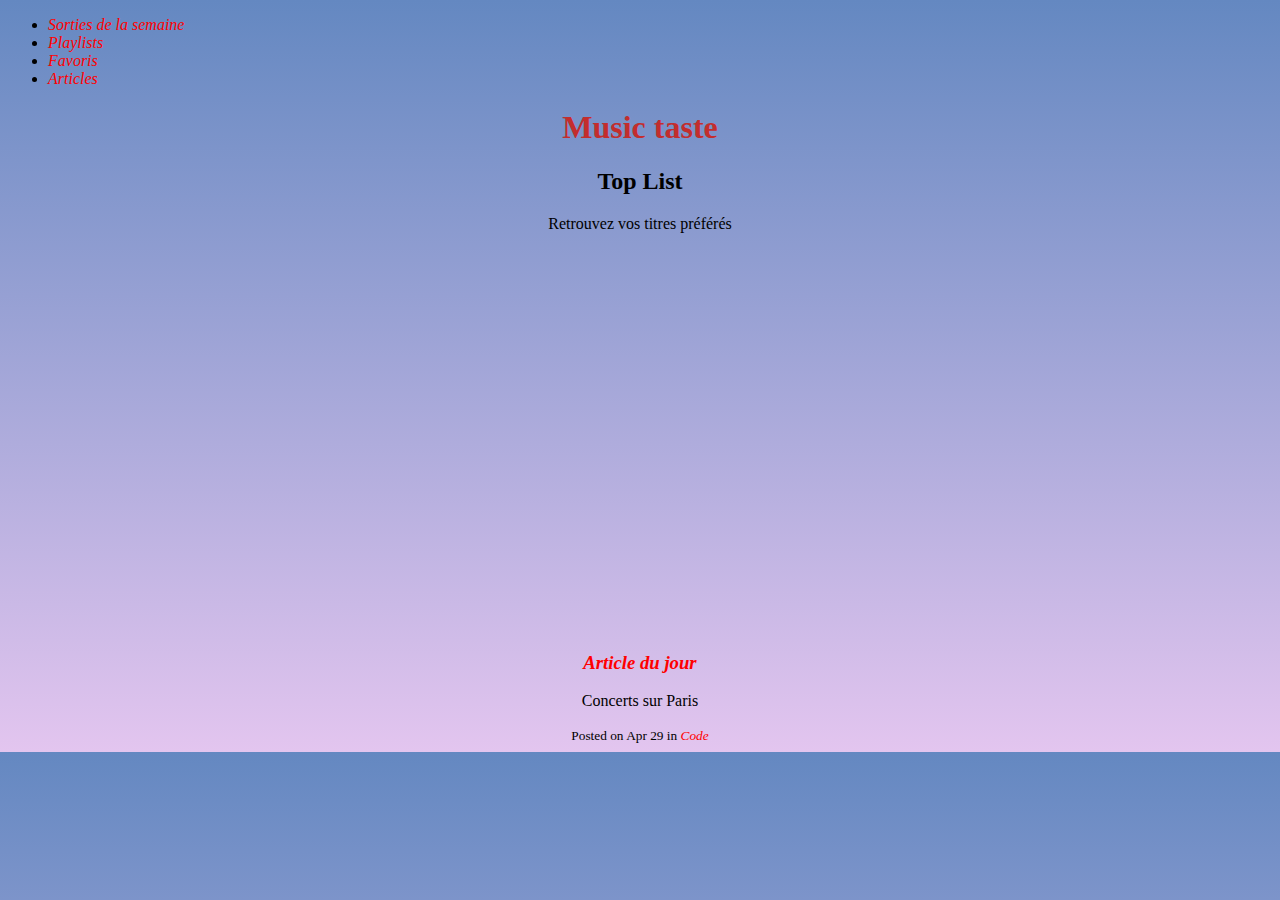
==== index.html @ 97df3bb4 "1er comit" ====
<!DOCTYPE html>
<html>

<head>
<title>Home</title>
<meta charset="utf-8">
  <link rel="stylesheet" type="text/css" href="style.css">
</head>
<ul id="navigation">
  <li><a href="#" title="aller à la section 1">Sorties de la semaine</a></li>
  <li><a href="#" title="aller à la section 2">Playlists</a></li>
  <li><a href="#" title="aller à la section 3">Favoris</a></li>
  <li><a href="#" title="aller à la section 4">Articles</a></li>
</ul>
<center><header>
    <h1>Music taste</h1>
</header>

<body>
<section>
    <h2>Top List</h2>
    <p>Retrouvez vos titres préférés</p>
  </section>

<iframe src="https://open.spotify.com/embed/user/sonymusicentertainment/playlist/2nJsRFJkr7BegSfKpG2d7O" width="300" height="380" frameborder="0" allowtransparency="true"></iframe>

<article>
  <header>
    <h3>
      <a href="/article-du-jour">Article du jour</a>
    </h3>
  </header>
  <section>
    <p>Concerts sur Paris</p>
  </section>
  <footer>
    <small>
      Posted on <time datetime="2017-04-29T19:00">Apr 29</time> in <a href="/category/code">Code</a>
    </small>
  </footer>

</article></center>

</body>
</html>
---- style.css ----
body {
background: linear-gradient(#6488C1 , #E3C5EF );
}
h1 {
  color:#FA5858
}


h1 {
  color:#C32D2D;
}

a
{
   text-decoration: none;
   color: red;
   font-style: italic;
}

a:hover
{
   text-decoration: underline;
   color: green;
}
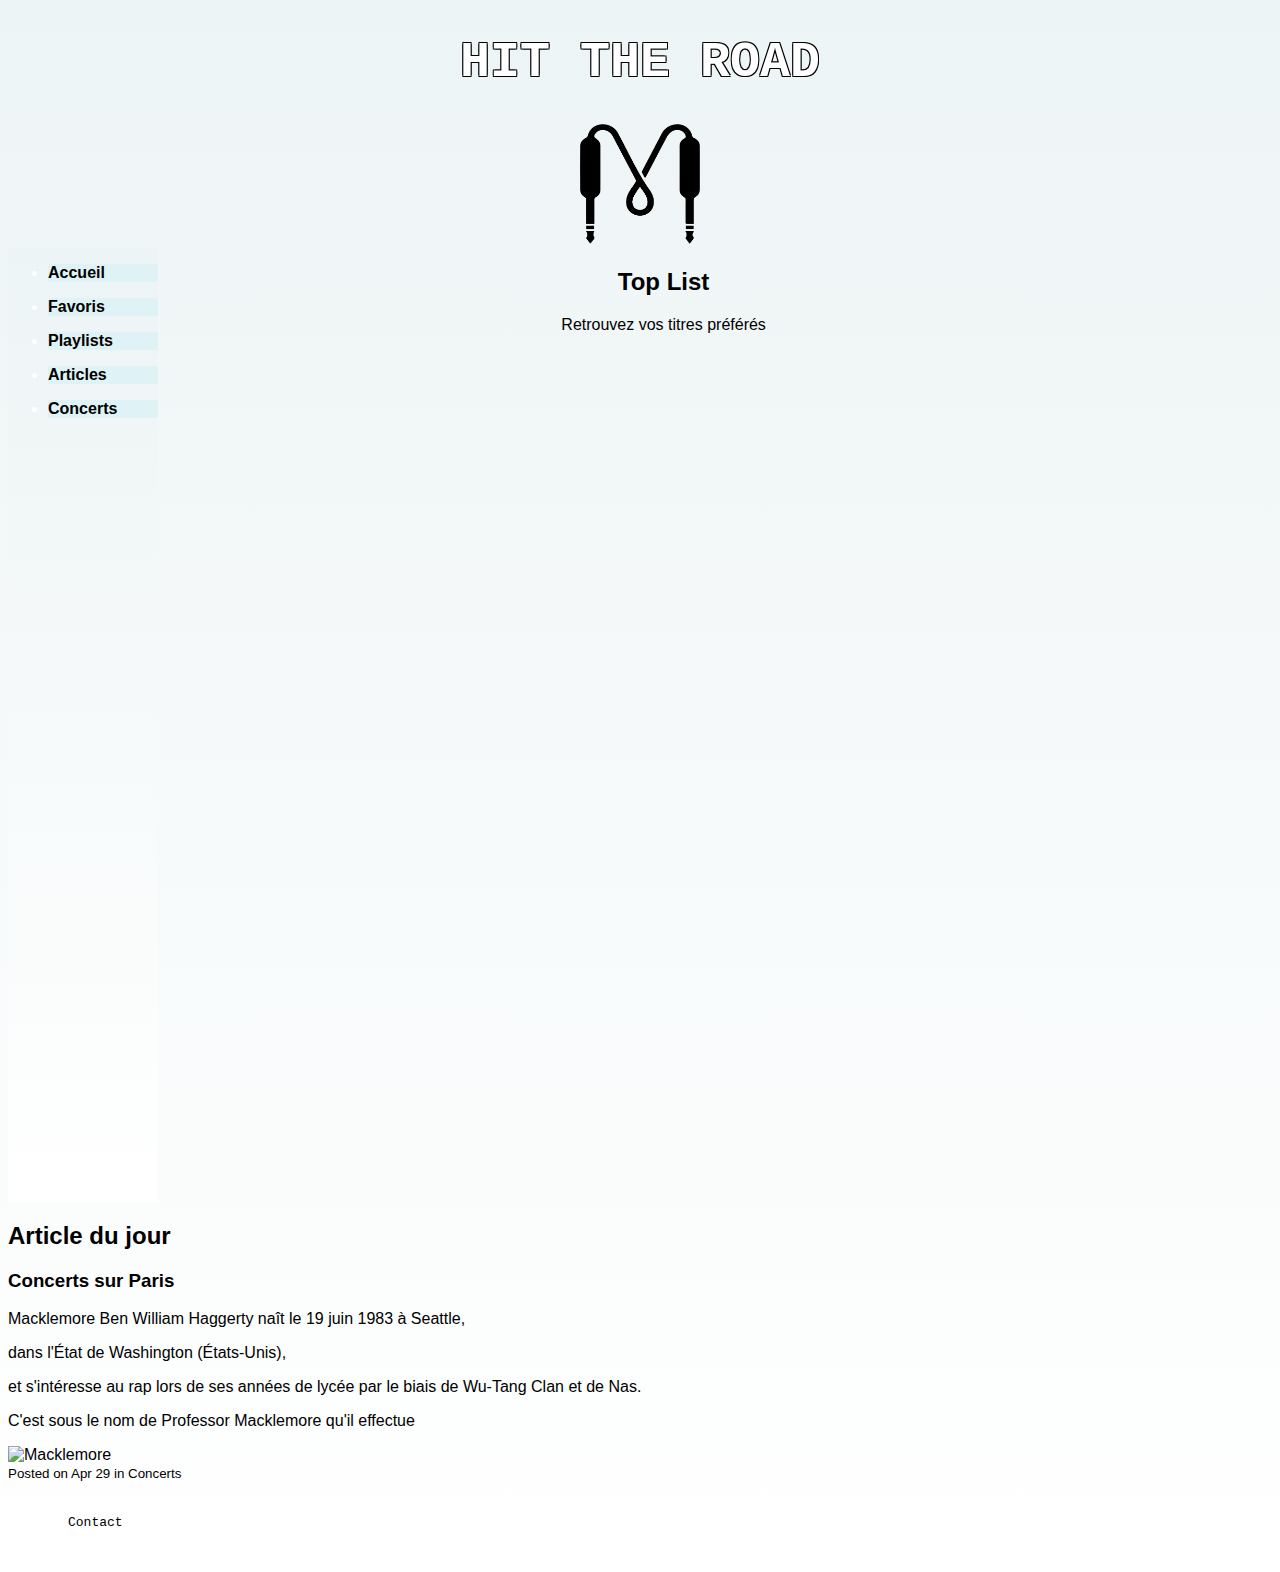
==== commit d6f3ee29: "2ème commit 17/10/2017" ====
--- a/index.html
+++ b/index.html
@@ -2,44 +2,93 @@
 <html>
 
 <head>
-<title>Home</title>
-<meta charset="utf-8">
+  <title>Home</title>
+  <meta charset="utf-8">
   <link rel="stylesheet" type="text/css" href="style.css">
 </head>
-<ul id="navigation">
-  <li><a href="#" title="aller à la section 1">Sorties de la semaine</a></li>
-  <li><a href="#" title="aller à la section 2">Playlists</a></li>
-  <li><a href="#" title="aller à la section 3">Favoris</a></li>
-  <li><a href="#" title="aller à la section 4">Articles</a></li>
-</ul>
-<center><header>
-    <h1>Music taste</h1>
-</header>
+
+
 
 <body>
-<section>
-    <h2>Top List</h2>
-    <p>Retrouvez vos titres préférés</p>
-  </section>
 
-<iframe src="https://open.spotify.com/embed/user/sonymusicentertainment/playlist/2nJsRFJkr7BegSfKpG2d7O" width="300" height="380" frameborder="0" allowtransparency="true"></iframe>
 
-<article>
-  <header>
-    <h3>
-      <a href="/article-du-jour">Article du jour</a>
-    </h3>
-  </header>
-  <section>
-    <p>Concerts sur Paris</p>
-  </section>
-  <footer>
-    <small>
-      Posted on <time datetime="2017-04-29T19:00">Apr 29</time> in <a href="/category/code">Code</a>
-    </small>
-  </footer>
+  <center><header>
+      <h1>
+        HIT THE ROAD
+      </h1>
+      <img src="logo.png" height="120" width="120">
+  </header></center>
 
-</article></center>
+<section class="parent">
+  <section class="menu">
+   <nav class="menu-nav">
+      <ul>
+        <li class="div-couleur"> <a href="index.html">Accueil</a></li>
+      </ul>
+      <ul>
+        <li class="div-couleur"><a href="Favoris.html">Favoris</a></li>
+      </ul>
+      <ul>
+        <li class="div-couleur"><a href="Playlists.html">Playlists</a></li>
+      </ul>
+      <ul>
+        <li class="div-couleur"><a href="Articles.html">Articles</a></li>
+      </ul>
+      <ul>
+        <li class="div-couleur"><a href="Concerts.html">Concerts</a></li>
+      </ul>
+    </nav>
+    </section>
+
+
+   <section class="home">
+     <article1>
+        <h2>Top List</h2>
+        <p>Retrouvez vos titres préférés</p>
+          <iframe src="https://open.spotify.com/embed/track/0tgVpDi06FyKpA1z0VMD4v" width="200" height="280" frameborder="0" allowtransparency="true"></iframe>
+          <iframe src="https://open.spotify.com/embed/track/0tKcYR2II1VCQWT79i5NrW" width="200" height="280" frameborder="0" allowtransparency="true"></iframe>
+          <iframe src="https://open.spotify.com/embed/track/0CokSRCu5hZgPxcZBaEzVE" width="200" height="280" frameborder="0" allowtransparency="true"></iframe>
+          <iframe src="https://open.spotify.com/embed/track/1XRgIKC5TPwo7nWGyKqgG0" width="200" height="280" frameborder="0" allowtransparency="true"></iframe>
+          <iframe src="https://open.spotify.com/embed/track/1vVZLmZq8gN8pPCEBLjPvD" width="200" height="280" frameborder="0" allowtransparency="true"></iframe>
+          <iframe src="https://open.spotify.com/embed/track/5Z3GHaZ6ec9bsiI5BenrbY" width="200" height="280" frameborder="0" allowtransparency="true"></iframe>
+          <iframe src="https://open.spotify.com/embed/track/1OAh8uOEOvTDqkKFsKksCi" width="200" height="280" frameborder="0" allowtransparency="true"></iframe>
+          <iframe src="https://open.spotify.com/embed/track/4TDgKpHn8WmW2ut1Ao4uDL" width="200" height="280" frameborder="0" allowtransparency="true"></iframe>
+          <iframe src="https://open.spotify.com/embed/track/7HLMq127igZoS2Oj3IFDwa" width="200" height="280" frameborder="0" allowtransparency="true"></iframe>
+          <iframe src="https://open.spotify.com/embed/track/2CCRyYr6Eb93ht6u3Y0jNG" width="200" height="280" frameborder="0" allowtransparency="true"></iframe>
+      </article1>
+    </section>
+
+</section>
+
+  <section class="article">
+<article2>
+
+
+      <h2><a href="/article-du-jour">Article du jour</a></h2>
+        <h3>Concerts sur Paris</h3>
+
+          <p> Macklemore Ben William Haggerty naît le 19 juin 1983 à Seattle,</p>
+          <p>dans l'État de Washington (États-Unis),</p>
+          <p>et s'intéresse au rap lors de ses années de lycée par le biais de Wu-Tang Clan et de Nas.</p>
+          <p>C'est sous le nom de Professor Macklemore qu'il effectue </p>
+            <img src="/Users/elvanunal/Documents/CI/codecamp/Macklemore.jpg" alt="Macklemore"/>
+
+</article2>
+
+</section>
+<small>
+  Posted on <time datetime="2017-04-29T19:00">Apr 29</time> in <a href="/category/Concerts">Concerts</a>
+</small>
+
+
+<footer>
+  <nav class="menu-nav">
+    <ul>
+      <li class="btn"><a href="html/Contact.html">Contact</a></li>
+    </ul>
+  </nav>
+</footer>
 
 </body>
+
 </html>
--- a/style.css
+++ b/style.css
@@ -1,24 +1,78 @@
+html {
+  font-family: sans-serif;
+}
+
 body {
-background: linear-gradient(#6488C1 , #E3C5EF );
-}
-h1 {
-  color:#FA5858
+background: linear-gradient(#EDF4F5 , white );
+weight: 100%;
 }
 
 
 h1 {
-  color:#C32D2D;
+  color:white;
+  font-family: monospace;
+  font-weight: bolder;
+  font-size: 50px;
+  text-shadow: #000000 1px 1px, #000000 -1px 1px, #000000 -1px -1px, #000000 1px -1px;
+
 }
 
-a
-{
+a {
    text-decoration: none;
-   color: red;
-   font-style: italic;
+   color: black;
+   font-style: none;
 }
 
-a:hover
-{
-   text-decoration: underline;
-   color: green;
+
+nav.menu-nav ul li.btn{
+  width: 150px;
+  weight: 100%
+  margin: 0;
+    display: block;
+  text-align: left;
+    background-blend-mode: darken;
+    padding: 10px
 }
+
+
+
+
+
+
+.menu {
+  width: 20%;
+  font-weight: bolder;
+      color:white;
+      float: left;
+      width: 150px;
+      weight:250px;
+      background: linear-gradient(#EDF4F5 , white );
+}
+
+footer {
+    background-color: linear-gradient(white , #21748A ) ;
+    padding: 10px;
+  font-family: monospace;
+}
+
+
+.div-couleur {
+    background: #DFF2F5 ;
+    border-radius:2px;
+    -moz-transition: all .5s;
+}
+.div-couleur:hover {
+    background: #72B7C1 ;
+    border-radius: 50px;
+}
+
+.home {
+  width: 80%;
+  display: flex;
+  justify-content: center;
+  text-align:center;
+}
+
+.parent {
+  display:flex;
+}
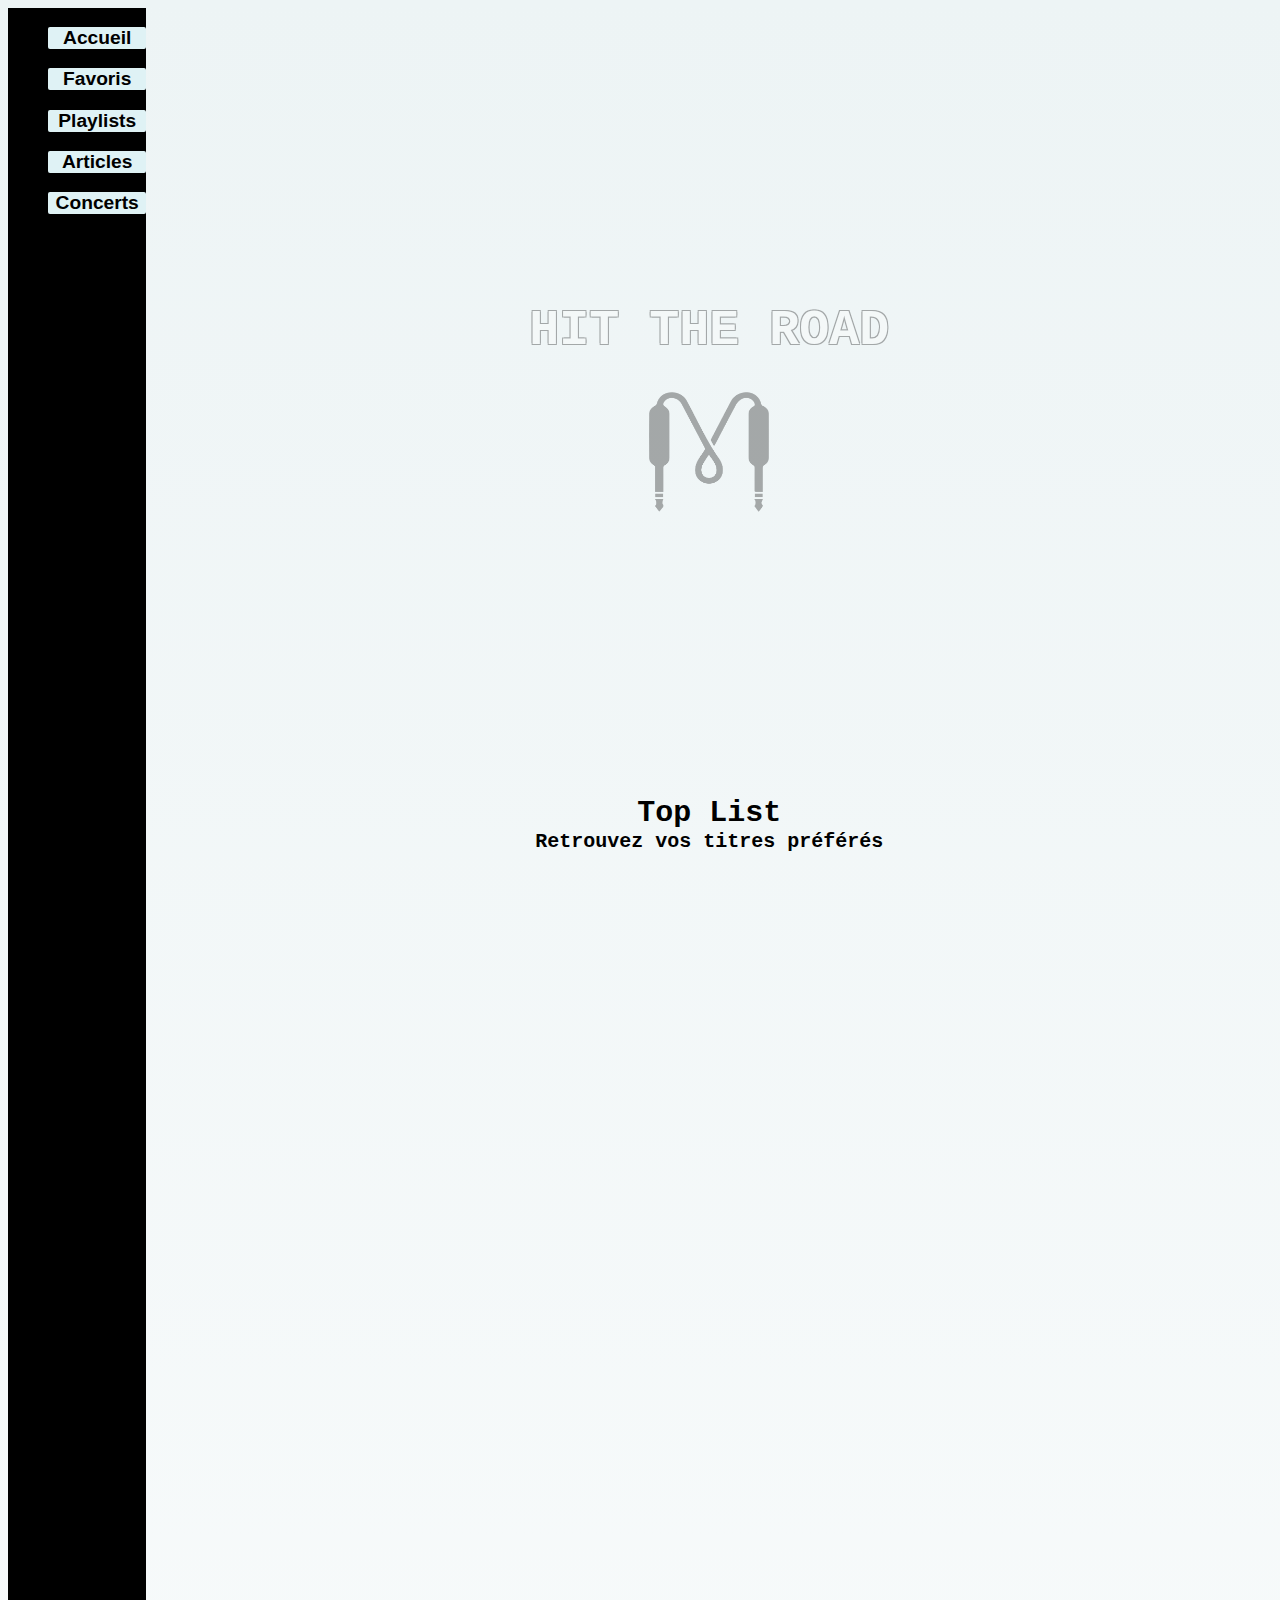
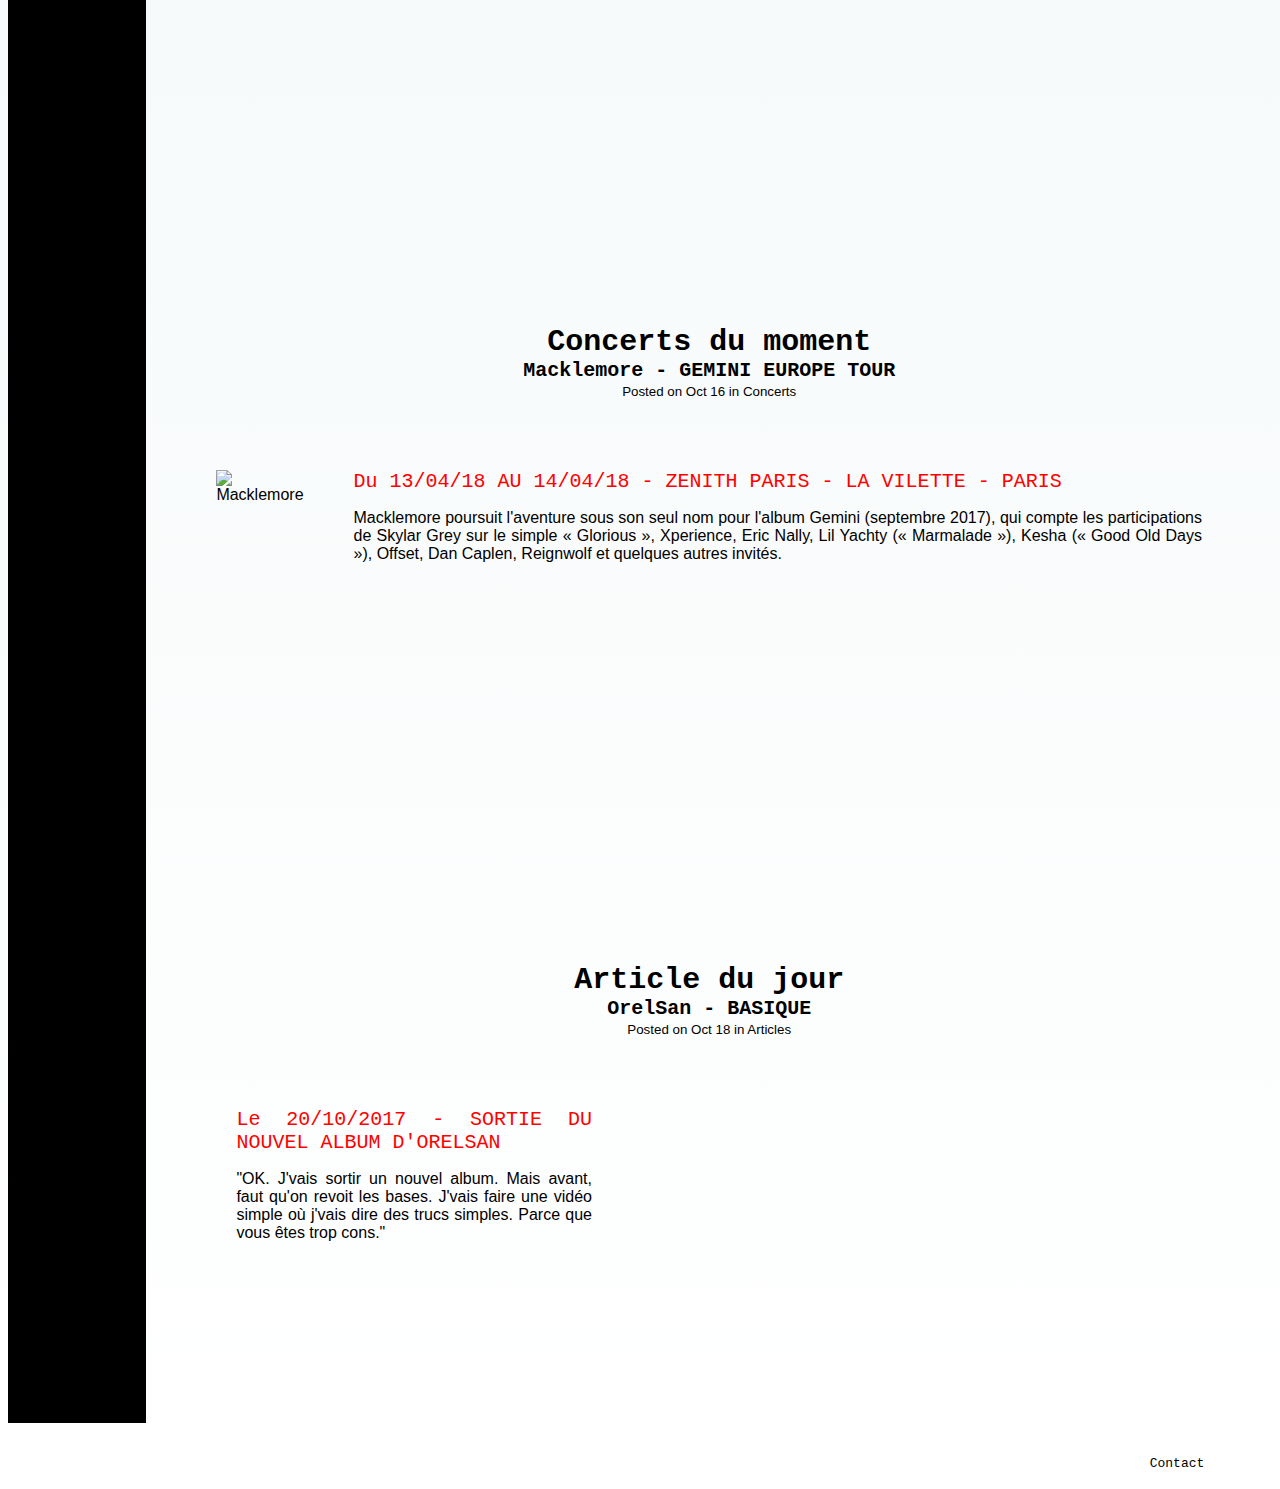
==== commit daa1f932: "3ème commit" ====
--- a/index.html
+++ b/index.html
@@ -1,84 +1,147 @@
 <!DOCTYPE html>
 <html>
+
+
+
 
 <head>
   <title>Home</title>
   <meta charset="utf-8">
   <link rel="stylesheet" type="text/css" href="style.css">
+  <script src="https://ajax.googleapis.com/ajax/libs/jquery/3.2.1/jquery.min.js"></script>
+  <script src="script.js"></script>
 </head>
+
+
+
 
 
 
 <body>
 
 
+<section class="parent">
+    <section class="menu">
+     <nav class="menu-nav">
+        <ul>
+          <li class="div-couleur"> <a href="index.html">Accueil</a></li>
+        </ul>
+        <ul>
+          <li class="div-couleur"><a href="Favoris.html">Favoris</a></li>
+        </ul>
+        <ul>
+          <li class="div-couleur"><a href="Playlists.html">Playlists</a></li>
+        </ul>
+        <ul>
+          <li class="div-couleur"><a href="Articles.html">Articles</a></li>
+        </ul>
+        <ul>
+          <li class="div-couleur"><a href="Concerts.html">Concerts</a></li>
+        </ul>
+      </nav>
+      </section>
+
+<section class="everything">
+
+<section class="hit">
   <center><header>
       <h1>
         HIT THE ROAD
-      </h1>
+  </h1>
       <img src="logo.png" height="120" width="120">
   </header></center>
-
-<section class="parent">
-  <section class="menu">
-   <nav class="menu-nav">
-      <ul>
-        <li class="div-couleur"> <a href="index.html">Accueil</a></li>
-      </ul>
-      <ul>
-        <li class="div-couleur"><a href="Favoris.html">Favoris</a></li>
-      </ul>
-      <ul>
-        <li class="div-couleur"><a href="Playlists.html">Playlists</a></li>
-      </ul>
-      <ul>
-        <li class="div-couleur"><a href="Articles.html">Articles</a></li>
-      </ul>
-      <ul>
-        <li class="div-couleur"><a href="Concerts.html">Concerts</a></li>
-      </ul>
-    </nav>
+</section>
+<section class="home">
+     <article1>
+        <h2>Top List</h2>
+        <h3>Retrouvez vos titres préférés</h3>
+          <iframe src="https://open.spotify.com/embed/track/0tgVpDi06FyKpA1z0VMD4v" width="240" height="320" frameborder="0" allowtransparency="true"></iframe>
+          <iframe src="https://open.spotify.com/embed/track/0tKcYR2II1VCQWT79i5NrW" width="240" height="320" frameborder="0" allowtransparency="true"></iframe>
+          <iframe src="https://open.spotify.com/embed/track/0CokSRCu5hZgPxcZBaEzVE" width="240" height="320" frameborder="0" allowtransparency="true"></iframe>
+          <iframe src="https://open.spotify.com/embed/track/1XRgIKC5TPwo7nWGyKqgG0" width="240" height="320" frameborder="0" allowtransparency="true"></iframe>
+          <iframe src="https://open.spotify.com/embed/track/1vVZLmZq8gN8pPCEBLjPvD" width="240" height="320" frameborder="0" allowtransparency="true"></iframe>
+          <iframe src="https://open.spotify.com/embed/track/5Z3GHaZ6ec9bsiI5BenrbY" width="240" height="320" frameborder="0" allowtransparency="true"></iframe>
+          <iframe src="https://open.spotify.com/embed/track/1OAh8uOEOvTDqkKFsKksCi" width="240" height="320" frameborder="0" allowtransparency="true"></iframe>
+          <iframe src="https://open.spotify.com/embed/track/4TDgKpHn8WmW2ut1Ao4uDL" width="240" height="320" frameborder="0" allowtransparency="true"></iframe>
+          <iframe src="https://open.spotify.com/embed/track/7HLMq127igZoS2Oj3IFDwa" width="240" height="320" frameborder="0" allowtransparency="true"></iframe>
+          <iframe src="https://open.spotify.com/embed/track/2CCRyYr6Eb93ht6u3Y0jNG" width="240" height="320" frameborder="0" allowtransparency="true"></iframe>
+          <article id="musiques">
+          </article>
+      </article1>
     </section>
 
 
-   <section class="home">
-     <article1>
-        <h2>Top List</h2>
-        <p>Retrouvez vos titres préférés</p>
-          <iframe src="https://open.spotify.com/embed/track/0tgVpDi06FyKpA1z0VMD4v" width="200" height="280" frameborder="0" allowtransparency="true"></iframe>
-          <iframe src="https://open.spotify.com/embed/track/0tKcYR2II1VCQWT79i5NrW" width="200" height="280" frameborder="0" allowtransparency="true"></iframe>
-          <iframe src="https://open.spotify.com/embed/track/0CokSRCu5hZgPxcZBaEzVE" width="200" height="280" frameborder="0" allowtransparency="true"></iframe>
-          <iframe src="https://open.spotify.com/embed/track/1XRgIKC5TPwo7nWGyKqgG0" width="200" height="280" frameborder="0" allowtransparency="true"></iframe>
-          <iframe src="https://open.spotify.com/embed/track/1vVZLmZq8gN8pPCEBLjPvD" width="200" height="280" frameborder="0" allowtransparency="true"></iframe>
-          <iframe src="https://open.spotify.com/embed/track/5Z3GHaZ6ec9bsiI5BenrbY" width="200" height="280" frameborder="0" allowtransparency="true"></iframe>
-          <iframe src="https://open.spotify.com/embed/track/1OAh8uOEOvTDqkKFsKksCi" width="200" height="280" frameborder="0" allowtransparency="true"></iframe>
-          <iframe src="https://open.spotify.com/embed/track/4TDgKpHn8WmW2ut1Ao4uDL" width="200" height="280" frameborder="0" allowtransparency="true"></iframe>
-          <iframe src="https://open.spotify.com/embed/track/7HLMq127igZoS2Oj3IFDwa" width="200" height="280" frameborder="0" allowtransparency="true"></iframe>
-          <iframe src="https://open.spotify.com/embed/track/2CCRyYr6Eb93ht6u3Y0jNG" width="200" height="280" frameborder="0" allowtransparency="true"></iframe>
-      </article1>
-    </section>
+<article>
+</article>
+
+  <section class="titre-article2">
+<texte2>
+
+    <h2><a href="/concerts-du-moment">Concerts du moment</a></h2>
+        <h3>Macklemore - GEMINI EUROPE TOUR</h3>
+        <small>
+          Posted on <time datetime="2017-16-18T19:00">Oct 16</time> in <a href="/category/Concerts">Concerts</a>
+        </small>
+</texte2>
+      </section>
+
+<section class="article2">
+<texte3>
+    <section class= "texte-article2">
+          <texte4> Du 13/04/18 AU 14/04/18 - ZENITH PARIS - LA VILETTE - PARIS
+
+
+</texte4>
+          <p> Macklemore poursuit l'aventure sous son seul nom pour l'album Gemini (septembre 2017), qui compte les participations de Skylar Grey sur le simple « Glorious », Xperience, Eric Nally, Lil Yachty (« Marmalade »), Kesha (« Good Old Days »), Offset, Dan Caplen, Reignwolf et quelques autres invités.
+
+  </section>
+      <iframe src="https://open.spotify.com/embed/track/0CokSRCu5hZgPxcZBaEzVE" width="200" height="280" frameborder="0" allowtransparency="true"></iframe>
+</texte3>
+    <section class= "image-article2">
+            <img src="macklemore.jpg" alt="Macklemore"/>
+
+  </section>
+
 
 </section>
 
-  <section class="article">
-<article2>
+
+<section class="titre-article3">
+<texte2>
+
+<h2><a href="/article-du-jour">Article du jour</a></h2>
+    <h3>OrelSan - BASIQUE</h3>
+    <small>
+      Posted on <time datetime="2017-10-18T19:00">Oct 18</time> in <a href="/category/Articles">Articles</a>
+    </small>
+</texte2>
+  </section>
+
+<section class="article3">
+  <section class= "video-article3">
+      <iframe width="560" height="315" src="https://www.youtube.com/embed/2bjk26RwjyU" frameborder="0" allowfullscreen></iframe>
+  </section>
+
+<texte3>
+<section class= "texte-article3">
+      <texte4> Le 20/10/2017 - SORTIE DU NOUVEL ALBUM D'ORELSAN</texte4>
+      <p> "OK. J'vais sortir un nouvel album. Mais avant, faut qu'on revoit les bases. J'vais faire une vidéo simple où j'vais dire des trucs simples. Parce que vous êtes trop cons."</p>
+</section>
+
+</texte3>
 
 
-      <h2><a href="/article-du-jour">Article du jour</a></h2>
-        <h3>Concerts sur Paris</h3>
+</section>
 
-          <p> Macklemore Ben William Haggerty naît le 19 juin 1983 à Seattle,</p>
-          <p>dans l'État de Washington (États-Unis),</p>
-          <p>et s'intéresse au rap lors de ses années de lycée par le biais de Wu-Tang Clan et de Nas.</p>
-          <p>C'est sous le nom de Professor Macklemore qu'il effectue </p>
-            <img src="/Users/elvanunal/Documents/CI/codecamp/Macklemore.jpg" alt="Macklemore"/>
 
-</article2>
+
 
 </section>
-<small>
-  Posted on <time datetime="2017-04-29T19:00">Apr 29</time> in <a href="/category/Concerts">Concerts</a>
-</small>
+</section>
+
+
+
+
 
 
 <footer>
@@ -89,6 +152,13 @@
   </nav>
 </footer>
 
+
+
+
+
+
 </body>
 
+</div>
+
 </html>
--- a/style.css
+++ b/style.css
@@ -5,6 +5,8 @@
 body {
 background: linear-gradient(#EDF4F5 , white );
 weight: 100%;
+font-family: inherit;
+font-size: medium;
 }
 
 
@@ -17,43 +19,63 @@
 
 }
 
+h2 {
+  color:black;
+  font-family: monospace;
+  font-weight: bolder;
+  font-size: 30px;
+  margin: 0px;
+}
+
+h3 {
+  color:black;
+  font-family: monospace;
+  font-size: 20px;
+  margin:0px;
+}
+
+texte4 {
+  color: red;
+  font-family: monospace;
+  font-size: 20px;
+  margin:0px;
+}
+
 a {
    text-decoration: none;
    color: black;
    font-style: none;
 }
 
+p {
+  font-size: 16px
+}
+
 
 nav.menu-nav ul li.btn{
   width: 150px;
-  weight: 100%
-  margin: 0;
+  weight: 100%;
+        float: right;
     display: block;
-  text-align: left;
+  text-align: center;
     background-blend-mode: darken;
-    padding: 10px
+    padding: 10px;
+}
+
+
+.menu {
+  width: 100%;
+  font-weight: bolder;
+  font-size: larger;
+      text-align: center;
+      width: 300px;
+      weight:250px;
+      background: black;
 }
 
 
 
 
-
-
-.menu {
-  width: 20%;
-  font-weight: bolder;
-      color:white;
-      float: left;
-      width: 150px;
-      weight:250px;
-      background: linear-gradient(#EDF4F5 , white );
-}
-
-footer {
-    background-color: linear-gradient(white , #21748A ) ;
-    padding: 10px;
-  font-family: monospace;
-}
 
 
 .div-couleur {
@@ -66,13 +88,104 @@
     border-radius: 50px;
 }
 
+.hit {
+  padding:260px;
+}
+
 .home {
-  width: 80%;
   display: flex;
   justify-content: center;
   text-align:center;
+  padding-top: 20px;
 }
 
 .parent {
   display:flex;
 }
+
+
+
+
+
+
+
+
+
+
+
+
+
+
+
+
+
+
+.article2 {
+  display: flex;
+  flex-direction: row-reverse;
+  padding-top: 70px;
+  text-align: justify;
+  margin-left: 70px;
+  margin-right: 70px;
+}
+
+.image-article2 {
+  display:flex;
+  justify-content: row-reverse;
+  padding-right: 50px;
+}
+
+
+.titre-article2 {
+  display: flex;
+  justify-content: center;
+  text-align:center;
+  padding-top: 100px;
+}
+
+
+
+
+
+
+.article3 {
+  display: flex;
+  flex-direction: row-reverse;
+  padding-top: 70px;
+  text-align: justify;
+  margin-left: 20px;
+  margin-right: 50px;
+}
+
+.video-article3 {
+  display:flex;
+  justify-content: row-reverse;
+}
+
+
+.titre-article3 {
+  display: flex;
+  justify-content: center;
+  text-align:center;
+  padding-top: 100px;
+}
+
+.texte-article3 {
+  padding-left: 70px;
+  padding-right: 70px;
+}
+
+
+
+
+
+
+
+
+
+
+footer {
+    background-color: linear-gradient(white , #21748A ) ;
+    padding: 10px;
+  font-family: monospace;
+}
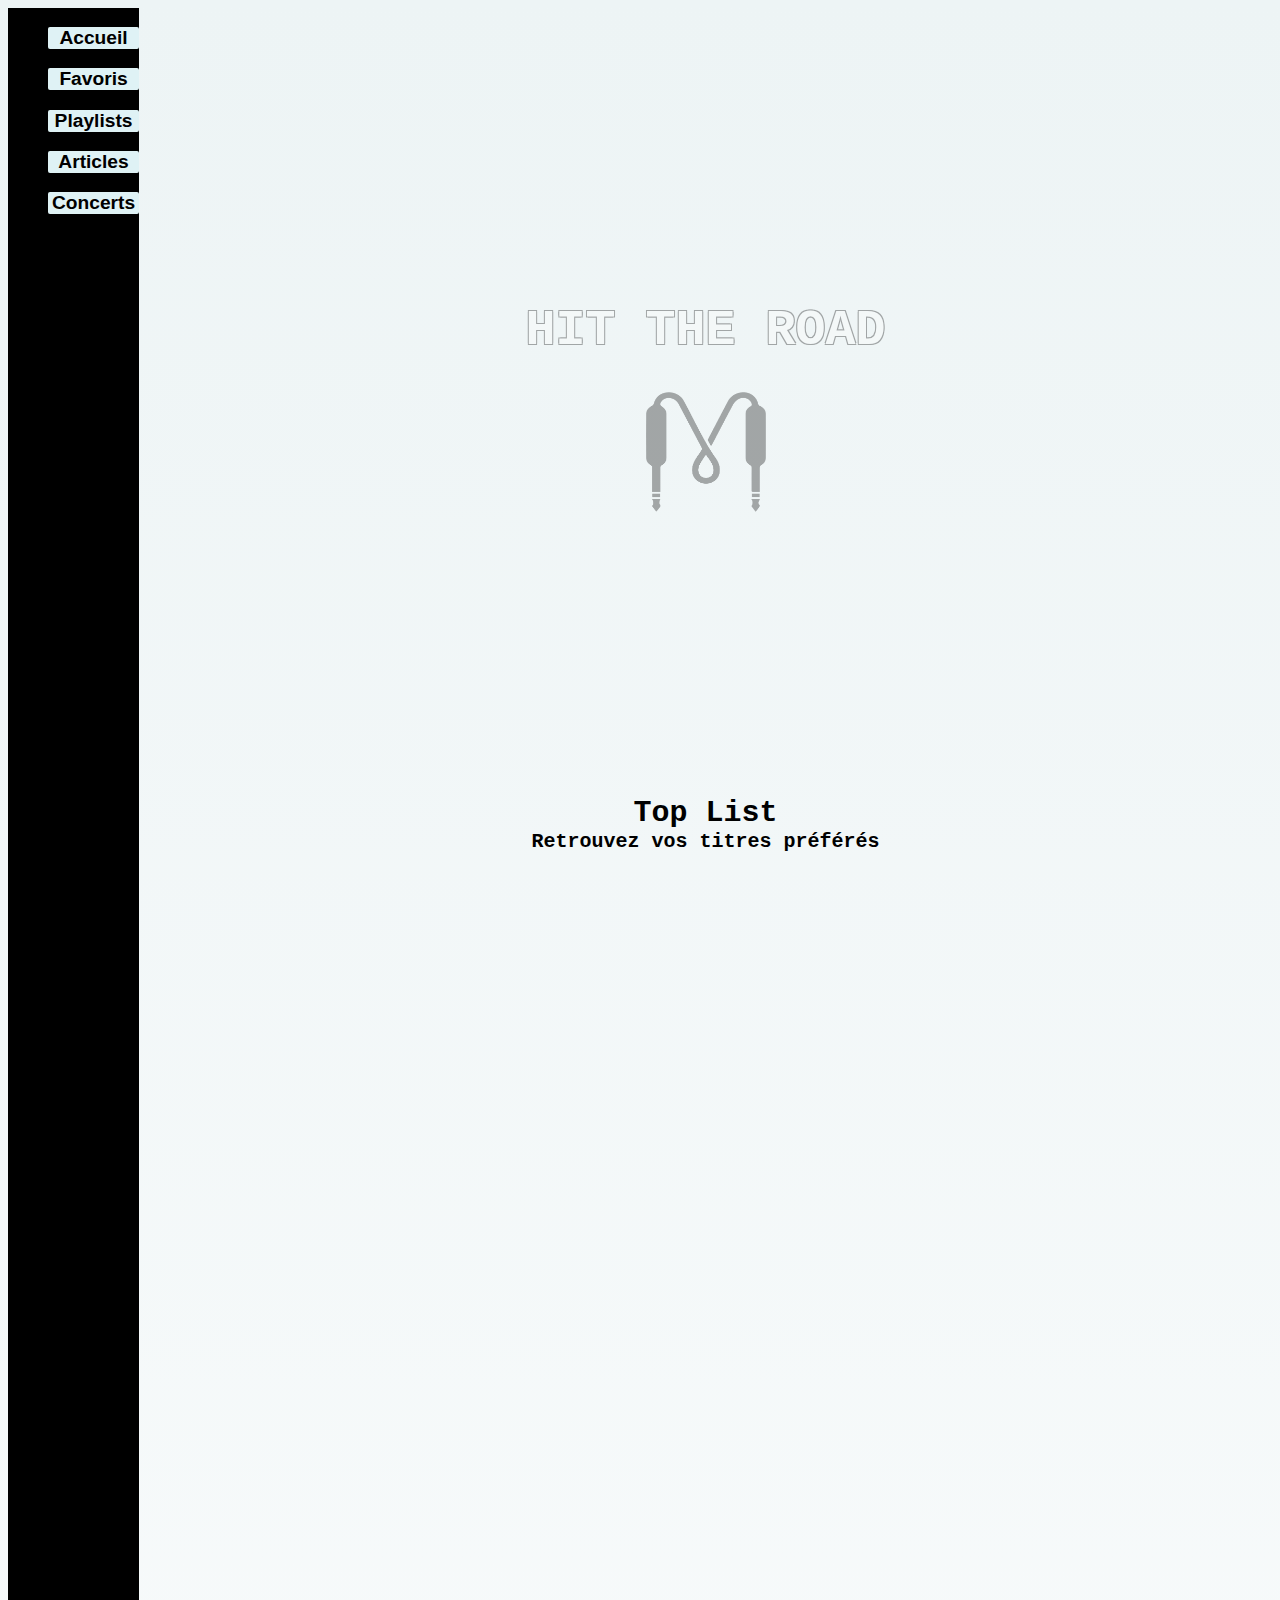
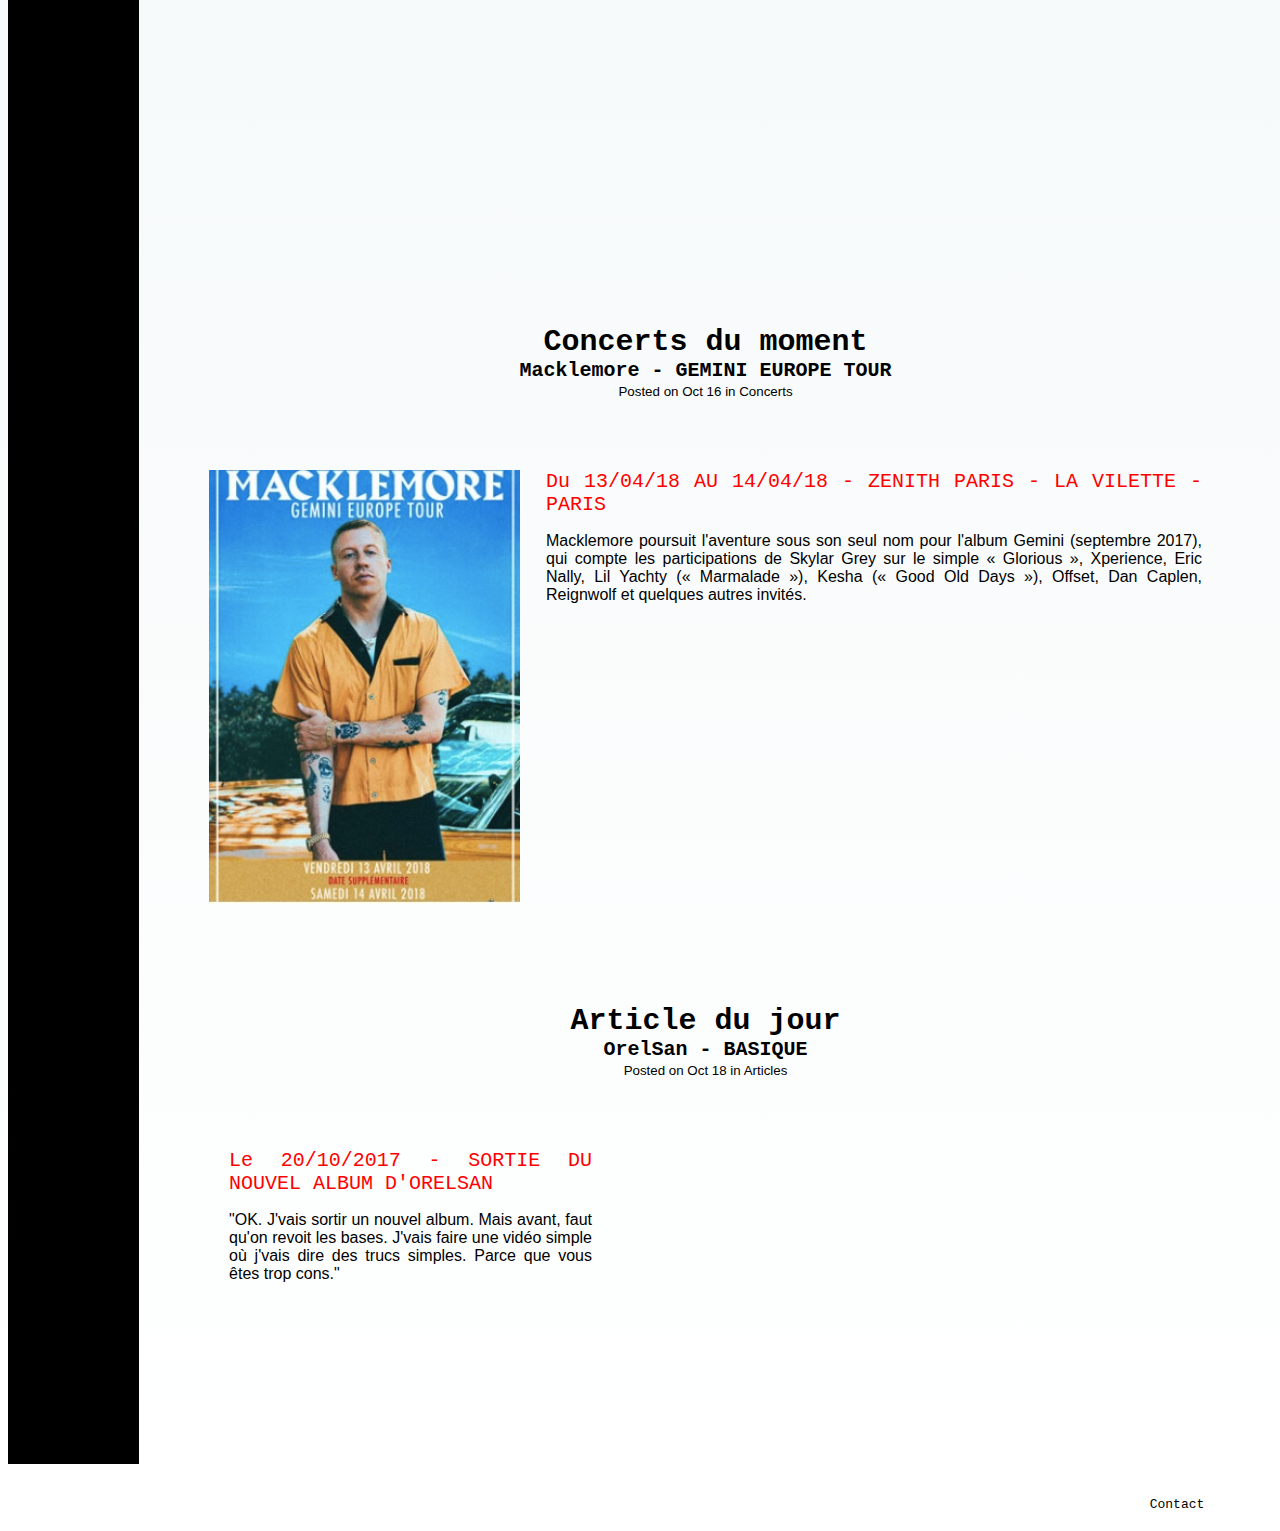
==== commit 211c70d9: "Petite modif" ====
--- a/index.html
+++ b/index.html
@@ -98,7 +98,7 @@
       <iframe src="https://open.spotify.com/embed/track/0CokSRCu5hZgPxcZBaEzVE" width="200" height="280" frameborder="0" allowtransparency="true"></iframe>
 </texte3>
     <section class= "image-article2">
-            <img src="macklemore.jpg" alt="Macklemore"/>
+            <img src="Macklemore.jpg" alt="Macklemore"/>
 
   </section>
 
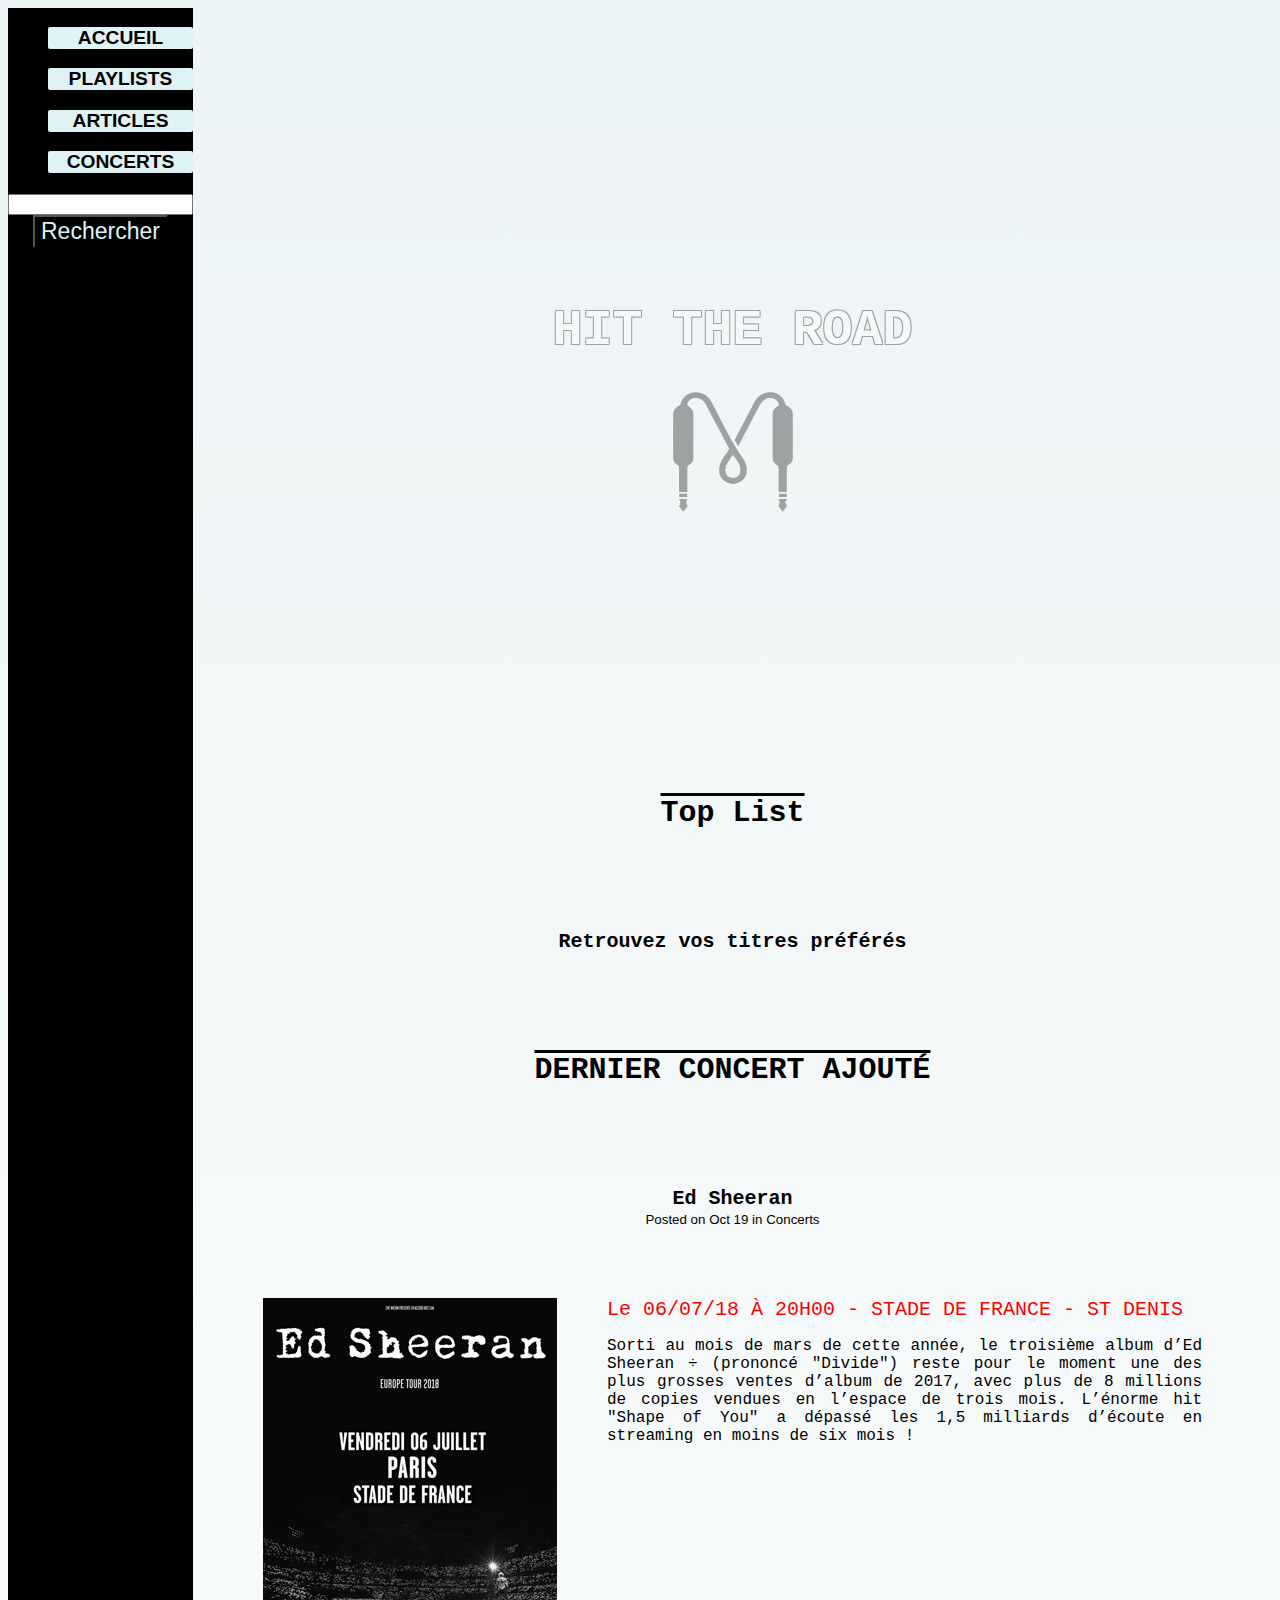
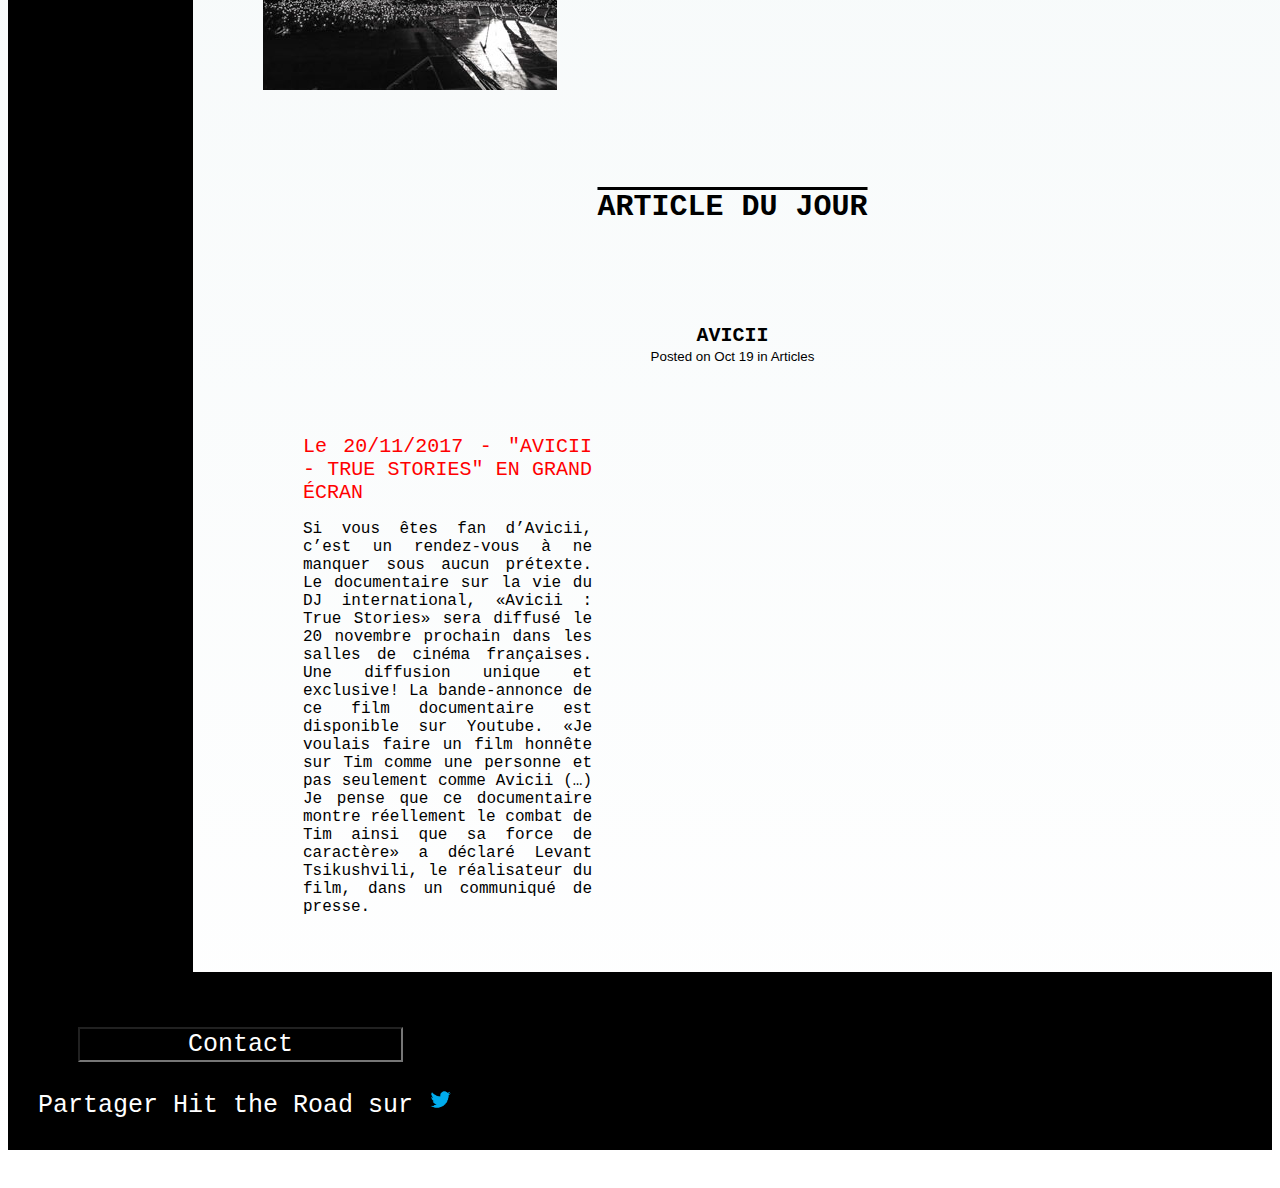
==== commit aeaab8b0: "4è commit" ====
--- a/index.html
+++ b/index.html
@@ -2,52 +2,54 @@
 <html>
 
 
+<!-- Logo et nom du siteweb -->
+
+  <head>
+    <link rel="icon" type="image/png" href="logo_petit.png"/>
+    <title>HOME | HIT THE ROAD</title>
+    <meta charset="utf-8">
+    <link rel="stylesheet" type="text/css" href="style.css">
+    <script src="https://ajax.googleapis.com/ajax/libs/jquery/3.2.1/jquery.min.js"></script>
+    <script src="script.js"></script>
+  </head>
 
 
-<head>
-  <title>Home</title>
-  <meta charset="utf-8">
-  <link rel="stylesheet" type="text/css" href="style.css">
-  <script src="https://ajax.googleapis.com/ajax/libs/jquery/3.2.1/jquery.min.js"></script>
-  <script src="script.js"></script>
-</head>
+  <body>
+    <section class="parent">
+    <section class="menu">
 
+      <nav class="menu-nav">
+        <ul><li class="div-couleur"><a href="index.html">ACCUEIL</a></li></ul>
+        <ul><li class="div-couleur"><a href="playlists.html">PLAYLISTS</a></li></ul>
+        <ul><li class="div-couleur"><a href="articles.html">ARTICLES</a></li></ul>
+        <ul><li class="div-couleur"><a href="concerts.html">CONCERTS</a></li></ul>
+      </nav>
 
+      <div class="td-header-menu-search">
+      <div class="td-search-btns-wrap">
+          <a id="td-header-search-button" href="#" role="button" class="dropdown-toggle " data-toggle="dropdown"><i class="td-icon-search"></i></a>
+          <a id="td-header-search-button-mob" href="#" role="button" class="dropdown-toggle " data-toggle="dropdown"><i class="td-icon-search"></i></a>
+      </div>
 
-
-
-
-<body>
-
-
-<section class="parent">
-    <section class="menu">
-     <nav class="menu-nav">
-        <ul>
-          <li class="div-couleur"> <a href="index.html">Accueil</a></li>
-        </ul>
-        <ul>
-          <li class="div-couleur"><a href="Favoris.html">Favoris</a></li>
-        </ul>
-        <ul>
-          <li class="div-couleur"><a href="Playlists.html">Playlists</a></li>
-        </ul>
-        <ul>
-          <li class="div-couleur"><a href="Articles.html">Articles</a></li>
-        </ul>
-        <ul>
-          <li class="div-couleur"><a href="Concerts.html">Concerts</a></li>
-        </ul>
-      </nav>
+      <div class="td-search-box-wrap">
+      <div class="td-drop-down-search" aria-labelledby="td-header-search-button">
+          <form method="get" class="td-search-form" action="file:///Users/elvanunal/Documents/GitHub/codecamp/index.html">
+        <div role="search" class="td-head-form-search-wrap">
+                        <input id="td-header-search" type="text" value="" name="s" autocomplete="off">
+                        <input class="wpb_button wpb_btn-inverse btn" type="submit" id="td-header-search-top" value="Rechercher">
+                    </div>
+                </form>
+                <div id="td-aj-search"></div>
+            </div>
+        </div>
+    </div>
       </section>
 
 <section class="everything">
 
 <section class="hit">
   <center><header>
-      <h1>
-        HIT THE ROAD
-  </h1>
+      <h1> HIT THE ROAD </h1>
       <img src="logo.png" height="120" width="120">
   </header></center>
 </section>
@@ -55,83 +57,75 @@
      <article1>
         <h2>Top List</h2>
         <h3>Retrouvez vos titres préférés</h3>
-          <iframe src="https://open.spotify.com/embed/track/0tgVpDi06FyKpA1z0VMD4v" width="240" height="320" frameborder="0" allowtransparency="true"></iframe>
-          <iframe src="https://open.spotify.com/embed/track/0tKcYR2II1VCQWT79i5NrW" width="240" height="320" frameborder="0" allowtransparency="true"></iframe>
-          <iframe src="https://open.spotify.com/embed/track/0CokSRCu5hZgPxcZBaEzVE" width="240" height="320" frameborder="0" allowtransparency="true"></iframe>
-          <iframe src="https://open.spotify.com/embed/track/1XRgIKC5TPwo7nWGyKqgG0" width="240" height="320" frameborder="0" allowtransparency="true"></iframe>
-          <iframe src="https://open.spotify.com/embed/track/1vVZLmZq8gN8pPCEBLjPvD" width="240" height="320" frameborder="0" allowtransparency="true"></iframe>
-          <iframe src="https://open.spotify.com/embed/track/5Z3GHaZ6ec9bsiI5BenrbY" width="240" height="320" frameborder="0" allowtransparency="true"></iframe>
-          <iframe src="https://open.spotify.com/embed/track/1OAh8uOEOvTDqkKFsKksCi" width="240" height="320" frameborder="0" allowtransparency="true"></iframe>
-          <iframe src="https://open.spotify.com/embed/track/4TDgKpHn8WmW2ut1Ao4uDL" width="240" height="320" frameborder="0" allowtransparency="true"></iframe>
-          <iframe src="https://open.spotify.com/embed/track/7HLMq127igZoS2Oj3IFDwa" width="240" height="320" frameborder="0" allowtransparency="true"></iframe>
-          <iframe src="https://open.spotify.com/embed/track/2CCRyYr6Eb93ht6u3Y0jNG" width="240" height="320" frameborder="0" allowtransparency="true"></iframe>
-          <article id="musiques">
-          </article>
+
+          <div class="row" id="toplistapi">
+          </div>
+
       </article1>
     </section>
 
 
-<article>
-</article>
+    <!--- CONCERT 3 - ED SHEERAN -->
 
-  <section class="titre-article2">
-<texte2>
+    <section class="titre-article2">
+    <texte2>
+    <h2><a href="/concerts-du-moment">DERNIER CONCERT AJOUTÉ</a></h2>
 
-    <h2><a href="/concerts-du-moment">Concerts du moment</a></h2>
-        <h3>Macklemore - GEMINI EUROPE TOUR</h3>
-        <small>
-          Posted on <time datetime="2017-16-18T19:00">Oct 16</time> in <a href="/category/Concerts">Concerts</a>
-        </small>
-</texte2>
+          <h3>Ed Sheeran</h3>
+          <small>
+            Posted on <time datetime="2017-16-18T19:00">Oct 19</time> in <a href="/category/Concerts">Concerts</a>
+          </small>
+    </texte2>
+        </section>
+
+    <section class="article2">
+    <texte3>
+      <section class= "texte-article2">
+            <texte4> Le 06/07/18 À 20H00 - STADE DE FRANCE - ST DENIS
+
+
+    </texte4>
+            <p> Sorti au mois de mars de cette année, le troisième album d’Ed Sheeran ÷ (prononcé "Divide") reste pour le moment une des plus grosses ventes d’album de 2017, avec plus de 8 millions de copies vendues en l’espace de trois mois.
+    L’énorme hit "Shape of You" a dépassé les 1,5 milliards d’écoute en streaming en moins de six mois ! </p>
+    </section>
+
+    </texte3>
+      <section class= "image-article2">
+              <img src="Ed Sheeran.jpg" alt="Ed Sheeran"/>
+
+    </section>
+
+
+    </section>
+
+    <!-- ARTICLE 2 - AVICII -->
+
+      <section class="titre-article3">
+          <texte2>
+            <h2><a href="/article-du-jour">ARTICLE DU JOUR</a></h2>
+
+            <h3>AVICII</h3>
+            <small>Posted on <time datetime="2017-10-18T19:00">Oct 19</time> in <a href="/category/Articles">Articles</a></small>
+          </texte2>
       </section>
 
-<section class="article2">
-<texte3>
-    <section class= "texte-article2">
-          <texte4> Du 13/04/18 AU 14/04/18 - ZENITH PARIS - LA VILETTE - PARIS
 
 
-</texte4>
-          <p> Macklemore poursuit l'aventure sous son seul nom pour l'album Gemini (septembre 2017), qui compte les participations de Skylar Grey sur le simple « Glorious », Xperience, Eric Nally, Lil Yachty (« Marmalade »), Kesha (« Good Old Days »), Offset, Dan Caplen, Reignwolf et quelques autres invités.
+      <section class="article3">
+        <section class= "video-article3">
+          <iframe width="560" height="315" src="https://www.youtube.com/embed/0lgOjfVFD1Y" frameborder="0" allowfullscreen></iframe>
+          </section>
+        <texte3>
 
-  </section>
-      <iframe src="https://open.spotify.com/embed/track/0CokSRCu5hZgPxcZBaEzVE" width="200" height="280" frameborder="0" allowtransparency="true"></iframe>
-</texte3>
-    <section class= "image-article2">
-            <img src="Macklemore.jpg" alt="Macklemore"/>
-
-  </section>
+          <section class= "texte-article3">
+          <texte4> Le 20/11/2017 - "AVICII - TRUE STORIES" EN GRAND ÉCRAN</texte4>
+          <p> Si vous êtes fan d’Avicii, c’est un rendez-vous à ne manquer sous aucun prétexte. Le documentaire sur la vie du DJ international, «Avicii : True Stories» sera diffusé le 20 novembre prochain dans les salles de cinéma françaises. Une diffusion unique et exclusive!
+    La bande-annonce de ce film documentaire est disponible sur Youtube. «Je voulais faire un film honnête sur Tim comme une personne et pas seulement comme Avicii (…) Je pense que ce documentaire montre réellement le combat de Tim ainsi que sa force de caractère» a déclaré Levant Tsikushvili, le réalisateur du film, dans un communiqué de presse.</p>
+          </section>
+        </texte3>
 
 
-</section>
-
-
-<section class="titre-article3">
-<texte2>
-
-<h2><a href="/article-du-jour">Article du jour</a></h2>
-    <h3>OrelSan - BASIQUE</h3>
-    <small>
-      Posted on <time datetime="2017-10-18T19:00">Oct 18</time> in <a href="/category/Articles">Articles</a>
-    </small>
-</texte2>
-  </section>
-
-<section class="article3">
-  <section class= "video-article3">
-      <iframe width="560" height="315" src="https://www.youtube.com/embed/2bjk26RwjyU" frameborder="0" allowfullscreen></iframe>
-  </section>
-
-<texte3>
-<section class= "texte-article3">
-      <texte4> Le 20/10/2017 - SORTIE DU NOUVEL ALBUM D'ORELSAN</texte4>
-      <p> "OK. J'vais sortir un nouvel album. Mais avant, faut qu'on revoit les bases. J'vais faire une vidéo simple où j'vais dire des trucs simples. Parce que vous êtes trop cons."</p>
-</section>
-
-</texte3>
-
-
-</section>
+      </section>
 
 
 
@@ -140,25 +134,16 @@
 </section>
 
 
+<!-- Bas de page -->
 
-
-
-
-<footer>
-  <nav class="menu-nav">
+  <footer>
+    <nav class="menu-nav">
     <ul>
-      <li class="btn"><a href="html/Contact.html">Contact</a></li>
+    <input class="contact" value="Contact" onclick="parent.location='mailto:theohamon9@gmail.com?subject=Objet du courrier'">
     </ul>
-  </nav>
-</footer>
-
-
-
-
-
+    </nav>
+    <a class="twitter" href="https://twitter.com/share?url=https://elvanunal.github.io/codecamp/">Partager Hit the Road sur  <img src="LogoTwi.png" height="25" width="25"></a>
+  </footer>
 
 </body>
-
-</div>
-
 </html>
--- a/style.css
+++ b/style.css
@@ -48,9 +48,13 @@
 }
 
 p {
-  font-size: 16px
-}
-
+  font-size: 16px;
+  font-family: monospace;
+}
+
+a.twitter {
+  color: white;
+}
 
 nav.menu-nav ul li.btn{
   width: 150px;
@@ -88,6 +92,13 @@
     border-radius: 50px;
 }
 
+
+input.wpb_button {
+  font-size: larger;
+  background: black;
+  color: #DFF2F5 ;
+}
+
 .hit {
   padding:260px;
 }
@@ -110,13 +121,238 @@
 
 
 
-
-
-
-
-
-
-
+.article2 {
+  display: flex;
+  flex-direction: column;
+  padding-top: 70px;
+  text-align: justify;
+  margin-left: 70px;
+  margin-right: 70px;
+}
+
+.image-article2 {
+  display:flex;
+  justify-content: row-reverse;
+  padding-right: 50px;
+}
+
+
+.titre-article2 {
+  display: flex;
+  justify-content: center;
+  text-align:center;
+  padding-top: 100px;
+}
+
+
+
+
+
+
+.article3 {
+  display: flex;
+  flex-direction: row-reverse;
+  padding-top: 70px;
+  text-align: justify;
+  margin-left: 40px;
+  margin-right: 40px;
+  padding-bottom: 40px;
+}
+
+.video-article3 {
+  display:flex;
+  justify-content: row-reverse;
+  margin-bottom: 40px;
+}
+
+
+.titre-article3 {
+  display: flex;
+  justify-content: center;
+  text-align:center;
+  padding-top: 100px;
+}
+
+.texte-article3 {
+  padding-left: 70px;
+  padding-right: 70px;
+}
+
+
+
+
+
+
+
+
+footer {
+    background-color: black ;
+    padding: 30px;
+    font-size: 25px;
+    font-family: monospace;
+
+}
+
+input.contact {
+  background-color: black;
+  font-family: monospace;
+  font-size: 25px;
+    text-align: center;
+    color: white;
+}
+
+iframe{
+  margin-right: 10px;
+  -moz-transition: all 0.5s ease-in-out 0s;
+    -webkit-transition: all 0.5s ease-in-out 0s;
+    -o-transition: all 0.5s ease-in-out 0s;
+    -ms-transition: all 0.5s ease-in-out 0s;
+    transition: all 0.5s ease-in-out 0s;
+    opacity: 0.7;
+    height: 400px;
+    margin-bottom: 7px;
+}
+
+iframe:hover {
+  -moz-transform: rotate(5deg) scale(1.10);
+    -webkit-transform: rotate(5deg) scale(1.10);
+    -o-transform: rotate(5deg) scale(1.10);
+    -ms-transform: rotate(5deg) scale(1.10);
+    transform: rotate(5deg) scale(1.10);
+    opacity: 1;
+}
+
+
+[17:57]
+html {
+  font-family: sans-serif;
+}
+
+body {
+background: linear-gradient(#EDF4F5 , white );
+weight: 100%;
+font-family: inherit;
+font-size: medium;
+}
+
+
+h1 {
+  color:white;
+  font-family: monospace;
+  font-weight: bolder;
+  font-size: 50px;
+  text-shadow: #000000 1px 1px, #000000 -1px 1px, #000000 -1px -1px, #000000 1px -1px;
+
+}
+
+h2 {
+  color:black;
+  font-family: monospace;
+  font-weight: bolder;
+  font-size: 30px;
+  margin-bottom: 100px;
+  text-decoration: overline;
+}
+
+h3 {
+  color:black;
+  font-family: monospace;
+  font-size: 20px;
+  margin:0px;
+}
+
+texte4 {
+  color: red;
+  font-family: monospace;
+  font-size: 20px;
+  margin:0px;
+}
+
+a {
+   text-decoration: none;
+   color: black;
+   font-style: none;
+}
+
+p {
+  font-size: 16px;
+  font-family: monospace;
+}
+
+a.twitter {
+  color: white;
+}
+
+nav.menu-nav ul li.btn{
+  width: 150px;
+  weight: 100%;
+        float: right;
+    display: block;
+  text-align: center;
+    background-blend-mode: darken;
+    padding: 10px;
+}
+
+
+.menu {
+  width: 100%;
+  font-weight: bolder;
+  font-size: larger;
+      text-align: center;
+      width: 300px;
+      weight:250px;
+      background: black;
+}
+
+
+
+
+
+
+.div-couleur {
+    background: #DFF2F5 ;
+    border-radius:2px;
+    -moz-transition: all .5s;
+}
+.div-couleur:hover {
+    background: #72B7C1 ;
+    border-radius: 50px;
+}
+
+
+input.wpb_button {
+  font-size: larger;
+  background: black;
+  color: #DFF2F5 ;
+}
+
+.hit {
+  padding:260px;
+}
+
+.home {
+  display: flex;
+  justify-content: center;
+  text-align:center;
+  padding-top: 20px;
+}
+
+.parent {
+  display:flex;
+}
+
+
+
+
+.playlists {
+
+display:flex;
+flex-direction: column;
+padding-top: 70px;
+text-align: justify;
+margin-left: 85px;
+
+}
 
 
 
@@ -144,22 +380,20 @@
 }
 
 
-
-
-
-
 .article3 {
   display: flex;
   flex-direction: row-reverse;
   padding-top: 70px;
   text-align: justify;
-  margin-left: 20px;
-  margin-right: 50px;
+  margin-left: 40px;
+  margin-right: 40px;
+  padding-bottom: 40px;
 }
 
 .video-article3 {
   display:flex;
   justify-content: row-reverse;
+  margin-bottom: 40px;
 }
 
 
@@ -182,10 +416,39 @@
 
 
 
-
-
 footer {
-    background-color: linear-gradient(white , #21748A ) ;
-    padding: 10px;
-  font-family: monospace;
-}
+    background-color: black ;
+    padding: 30px;
+    font-size: 25px;
+    font-family: monospace;
+
+}
+
+input.contact {
+  background-color: black;
+  font-family: monospace;
+  font-size: 25px;
+    text-align: center;
+    color: white;
+}
+
+iframe{
+  margin-right: 10px;
+  -moz-transition: all 0.5s ease-in-out 0s;
+    -webkit-transition: all 0.5s ease-in-out 0s;
+    -o-transition: all 0.5s ease-in-out 0s;
+    -ms-transition: all 0.5s ease-in-out 0s;
+    transition: all 0.5s ease-in-out 0s;
+    opacity: 0.7;
+    height: 400px;
+    margin-bottom: 7px;
+}
+
+iframe:hover {
+  -moz-transform: rotate(5deg) scale(1.10);
+    -webkit-transform: rotate(5deg) scale(1.10);
+    -o-transform: rotate(5deg) scale(1.10);
+    -ms-transform: rotate(5deg) scale(1.10);
+    transform: rotate(5deg) scale(1.10);
+    opacity: 1;
+}
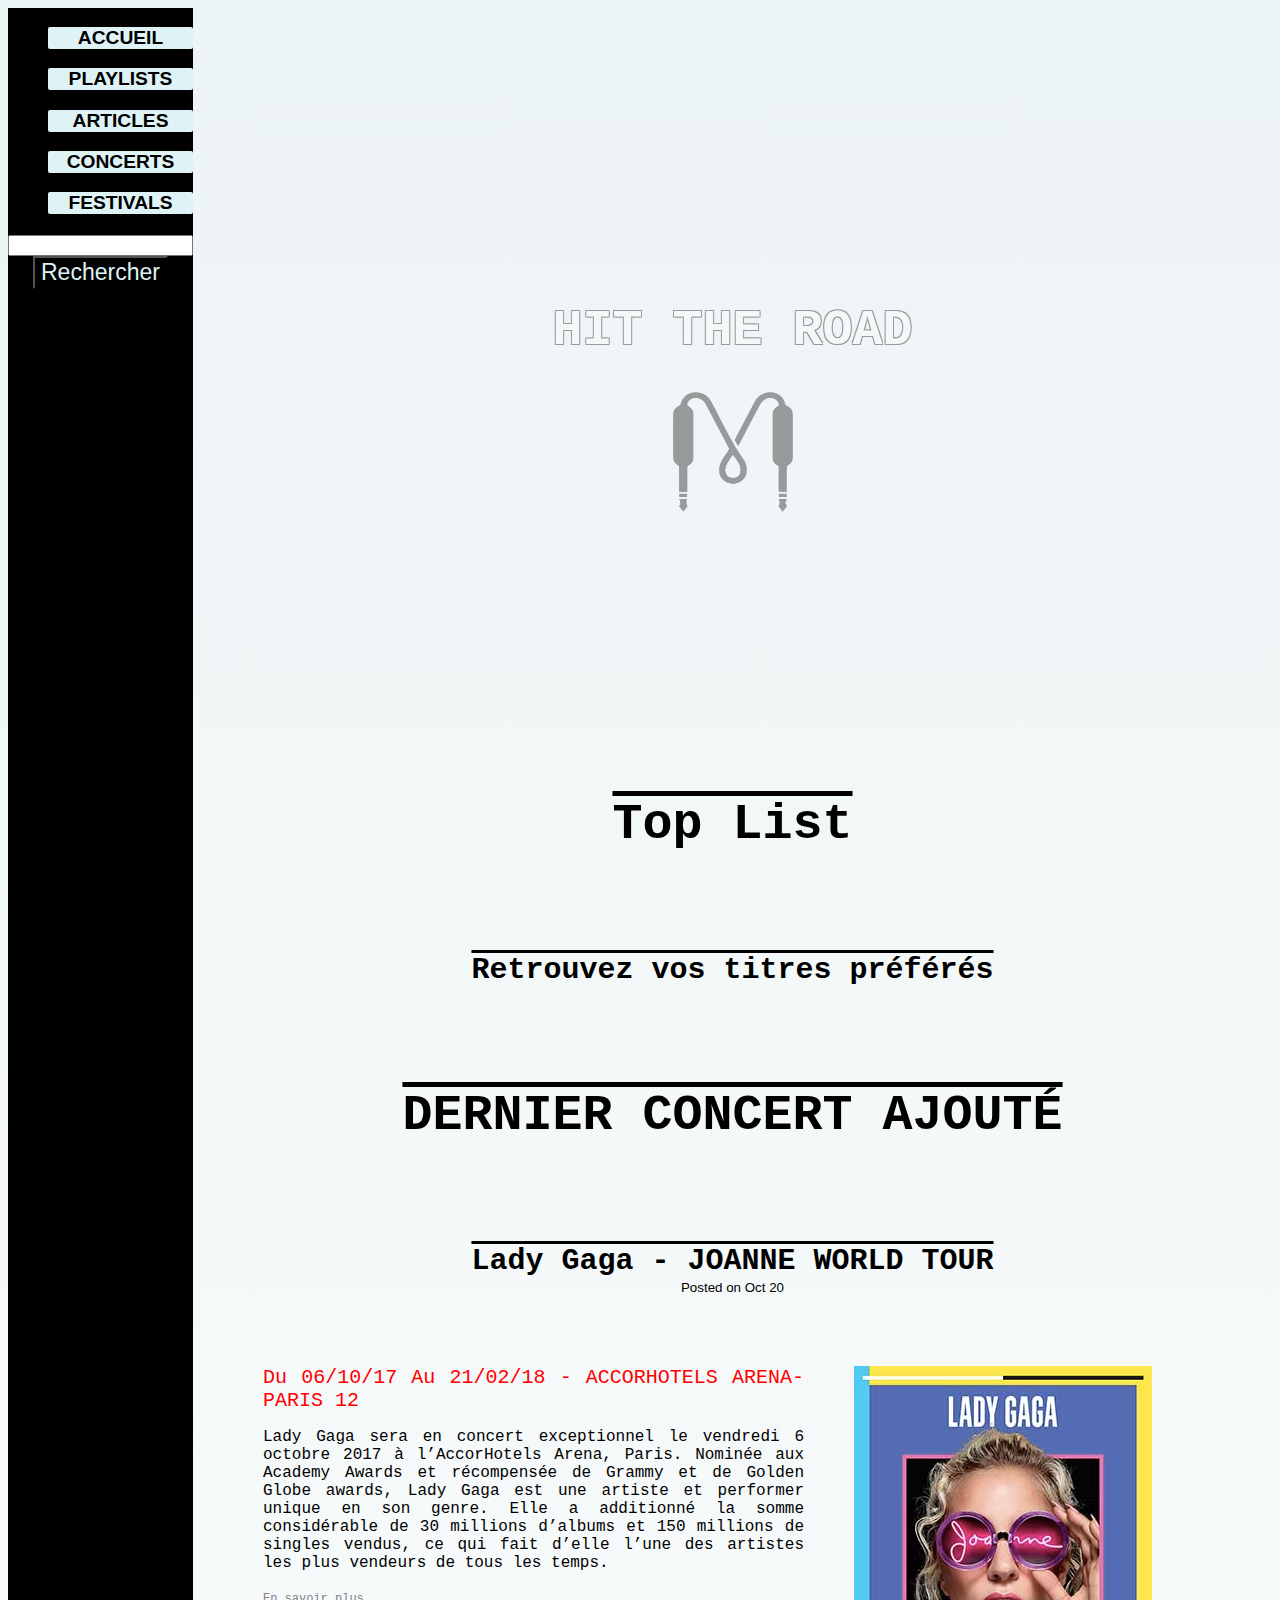
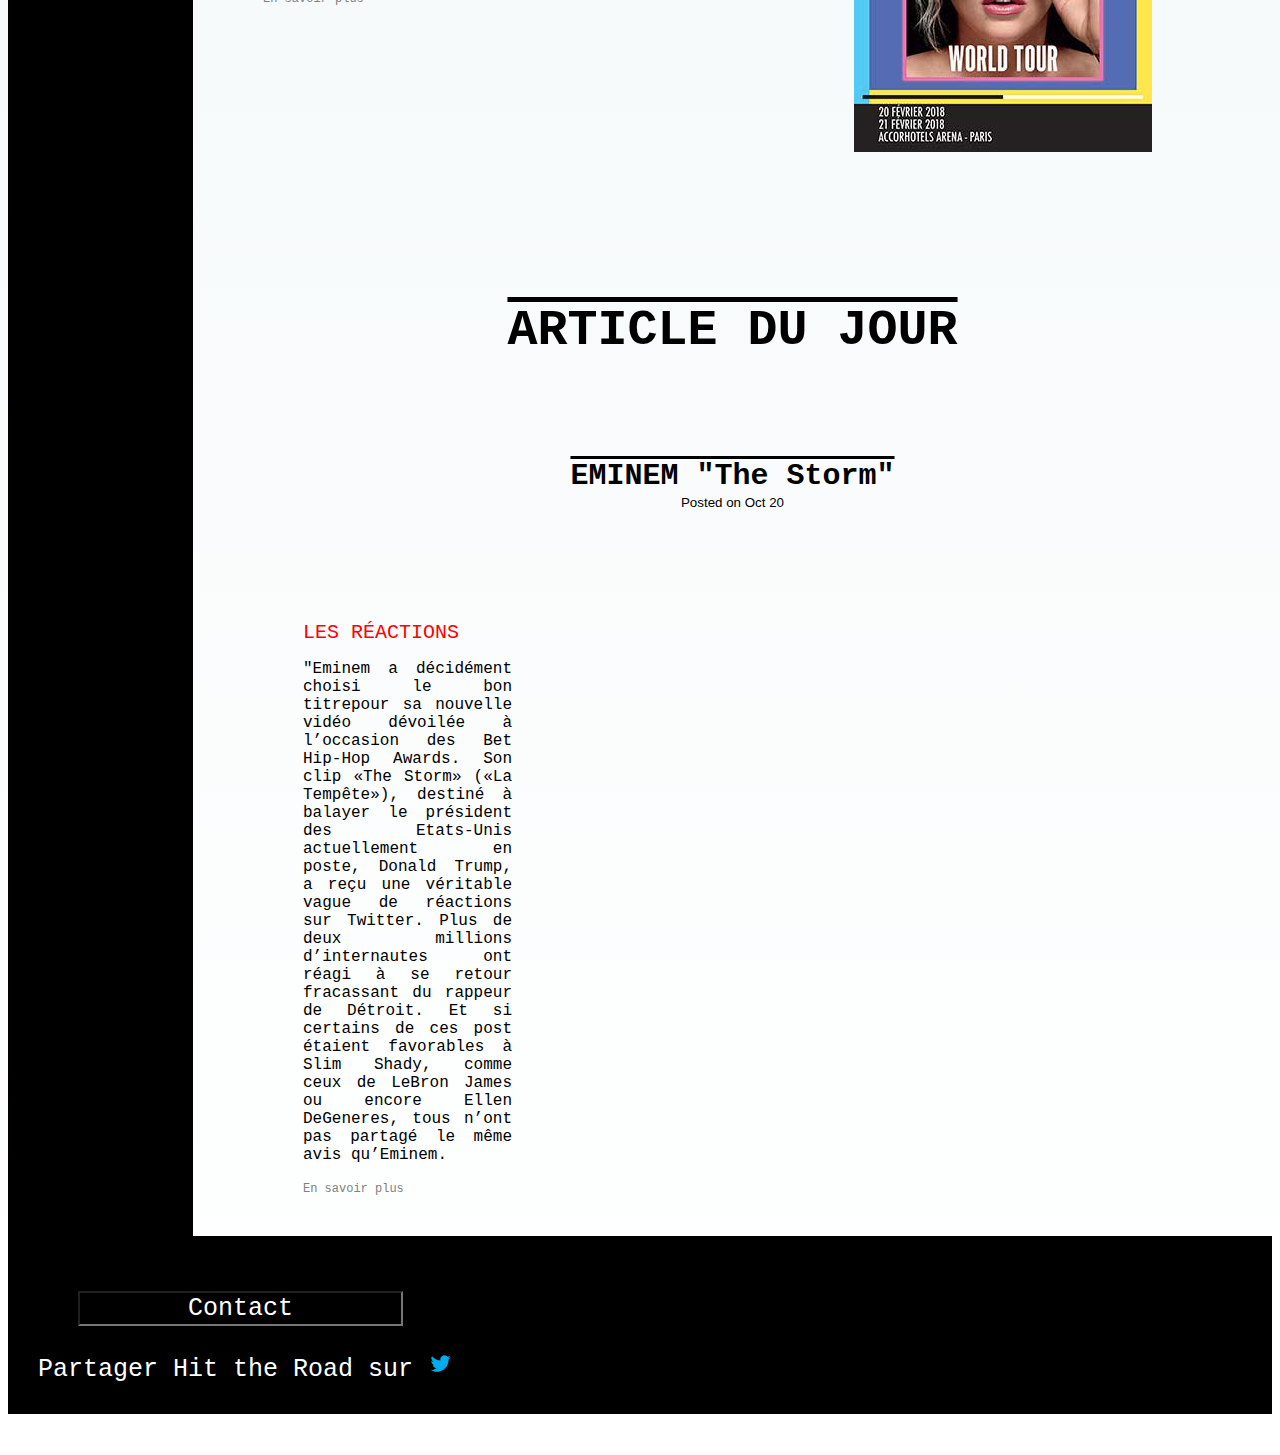
==== commit 7cb10896: "Modifs" ====
--- a/index.html
+++ b/index.html
@@ -15,6 +15,7 @@
 
 
   <body>
+
     <section class="parent">
     <section class="menu">
 
@@ -23,6 +24,7 @@
         <ul><li class="div-couleur"><a href="playlists.html">PLAYLISTS</a></li></ul>
         <ul><li class="div-couleur"><a href="articles.html">ARTICLES</a></li></ul>
         <ul><li class="div-couleur"><a href="concerts.html">CONCERTS</a></li></ul>
+        <ul><li class="div-couleur"><a href="festivals.html">FESTIVALS</a></li></ul>
       </nav>
 
       <div class="td-header-menu-search">
@@ -65,67 +67,64 @@
     </section>
 
 
-    <!--- CONCERT 3 - ED SHEERAN -->
+    <!-- CONCERT 4 - LADY GAGA -->
 
     <section class="titre-article2">
     <texte2>
-    <h2><a href="/concerts-du-moment">DERNIER CONCERT AJOUTÉ</a></h2>
+      <h2><a href="/concerts-du-moment">DERNIER CONCERT AJOUTÉ</a></h2>
 
-          <h3>Ed Sheeran</h3>
+          <h3>Lady Gaga - JOANNE WORLD TOUR</h3>
           <small>
-            Posted on <time datetime="2017-16-18T19:00">Oct 19</time> in <a href="/category/Concerts">Concerts</a>
+            Posted on <time datetime="2017-16-18T19:00">Oct 20</time>
           </small>
     </texte2>
         </section>
-
     <section class="article2">
+      <section class= "image-article2">
+              <img src="LadyGaga.jpg" alt="Lady Gaga"/>
+    </section>
     <texte3>
       <section class= "texte-article2">
-            <texte4> Le 06/07/18 À 20H00 - STADE DE FRANCE - ST DENIS
+            <texte4> Du 06/10/17 Au 21/02/18 - ACCORHOTELS ARENA- PARIS 12
+    </texte4>
+            <p> Lady Gaga sera en concert exceptionnel le vendredi 6 octobre 2017 à l’AccorHotels Arena, Paris.
+  Nominée aux Academy Awards et récompensée de Grammy et de Golden Globe awards, Lady Gaga est une artiste et performer unique en son genre. Elle a additionné la somme considérable de 30 millions d’albums et 150 millions de singles vendus, ce qui fait d’elle l’une des artistes les plus vendeurs de tous les temps. </p>
+  <a class="plus" href="http://www.fnacspectacles.com/place-spectacle/manifestation/Variete-internationale-LADY-GAGA-LGAGA.htm?kard=1&gclid=CjwKCAjwmqHPBRBQEiwAOvbR8xznf-ZnKOsoU869z_X9HrnqOiF3JsE-vYBIH1-HAxnNo55HEW6wVxoCArAQAvD_BwE#/calendrier/">En savoir plus</a>
 
-
-    </texte4>
-            <p> Sorti au mois de mars de cette année, le troisième album d’Ed Sheeran ÷ (prononcé "Divide") reste pour le moment une des plus grosses ventes d’album de 2017, avec plus de 8 millions de copies vendues en l’espace de trois mois.
-    L’énorme hit "Shape of You" a dépassé les 1,5 milliards d’écoute en streaming en moins de six mois ! </p>
+    </section>
+    </texte3>
     </section>
 
-    </texte3>
-      <section class= "image-article2">
-              <img src="Ed Sheeran.jpg" alt="Ed Sheeran"/>
+    <!-- ARTICLE 4 EMINEM -->
+
+    <section class="titre-article3">
+        <texte2>
+          <h2><a href="/nouveautes">ARTICLE DU JOUR</a></h2>
+          <h3>EMINEM "The Storm" </h3>
+          <small>Posted on <time datetime="2017-10-20T19:00">Oct 20</time>
+        </texte2>
 
     </section>
 
-
-    </section>
-
-    <!-- ARTICLE 2 - AVICII -->
-
-      <section class="titre-article3">
-          <texte2>
-            <h2><a href="/article-du-jour">ARTICLE DU JOUR</a></h2>
-
-            <h3>AVICII</h3>
-            <small>Posted on <time datetime="2017-10-18T19:00">Oct 19</time> in <a href="/category/Articles">Articles</a></small>
-          </texte2>
+    <section class="article3">
+      <section class="video-article3">
+      <iframe width="560" height="315" src="https://www.youtube.com/embed/TXGZJk0nQs4" frameborder="0" allowfullscreen></iframe>
       </section>
 
 
 
-      <section class="article3">
-        <section class= "video-article3">
-          <iframe width="560" height="315" src="https://www.youtube.com/embed/0lgOjfVFD1Y" frameborder="0" allowfullscreen></iframe>
-          </section>
-        <texte3>
+      <texte3>
+        <section class= "texte-article3">
+        <texte4>LES RÉACTIONS</texte4>
+        <p> "Eminem a décidément choisi le bon titrepour sa nouvelle vidéo dévoilée à l’occasion des Bet Hip-Hop Awards. Son clip «The Storm» («La Tempête»), destiné à balayer le président des Etats-Unis actuellement en poste, Donald Trump, a reçu une véritable vague de réactions sur Twitter.
 
-          <section class= "texte-article3">
-          <texte4> Le 20/11/2017 - "AVICII - TRUE STORIES" EN GRAND ÉCRAN</texte4>
-          <p> Si vous êtes fan d’Avicii, c’est un rendez-vous à ne manquer sous aucun prétexte. Le documentaire sur la vie du DJ international, «Avicii : True Stories» sera diffusé le 20 novembre prochain dans les salles de cinéma françaises. Une diffusion unique et exclusive!
-    La bande-annonce de ce film documentaire est disponible sur Youtube. «Je voulais faire un film honnête sur Tim comme une personne et pas seulement comme Avicii (…) Je pense que ce documentaire montre réellement le combat de Tim ainsi que sa force de caractère» a déclaré Levant Tsikushvili, le réalisateur du film, dans un communiqué de presse.</p>
-          </section>
-        </texte3>
+    Plus de deux millions d’internautes ont réagi à se retour fracassant du rappeur de Détroit. Et si certains de ces post étaient favorables à Slim Shady, comme ceux de LeBron James ou encore Ellen DeGeneres, tous n’ont pas partagé le même avis qu’Eminem.</p>
+<a class="plus" href="http://www.nrj.fr/artistes/eminem/actus/eminem-2-millions-de-reactions-sur-twitter-apres-son-clip-the-storm-351998">En savoir plus</a>
 
+        </section>
+      </texte3>
 
-      </section>
+    </section>
 
 
 
--- a/style.css
+++ b/style.css
@@ -10,6 +10,7 @@
 }
 
 
+
 h1 {
   color:white;
   font-family: monospace;
@@ -54,6 +55,12 @@
 
 a.twitter {
   color: white;
+}
+
+a.plus {
+  color:grey;
+  font-size:12px;
+  font-family:monospace
 }
 
 nav.menu-nav ul li.btn{
@@ -134,6 +141,8 @@
   display:flex;
   justify-content: row-reverse;
   padding-right: 50px;
+  padding-left: 50px;
+  padding-bottom: 50px;
 }
 
 
@@ -143,10 +152,6 @@
   text-align:center;
   padding-top: 100px;
 }
-
-
-
-
 
 
 .article3 {
@@ -163,14 +168,24 @@
   display:flex;
   justify-content: row-reverse;
   margin-bottom: 40px;
-}
-
+  margin-left: 40px;
+  margin-right: 40px;
+}
+
+.image-article3 {
+  display:flex;
+  justify-content: row-reverse;
+  padding-right: 50px;
+}
 
 .titre-article3 {
   display: flex;
   justify-content: center;
   text-align:center;
   padding-top: 100px;
+  margin-bottom: 40px;
+  margin-left: 40px;
+  margin-right: 40px;
 }
 
 .texte-article3 {
@@ -181,7 +196,13 @@
 
 
 
-
+.video-articleF {
+  display:flex;
+  justify-content: center;
+  margin-bottom: 40px;
+  margin-left: 40px;
+  margin-right: 40px;
+}
 
 
 
@@ -223,7 +244,6 @@
 }
 
 
-[17:57]
 html {
   font-family: sans-serif;
 }
@@ -249,7 +269,7 @@
   color:black;
   font-family: monospace;
   font-weight: bolder;
-  font-size: 30px;
+  font-size: 50px;
   margin-bottom: 100px;
   text-decoration: overline;
 }
@@ -257,8 +277,11 @@
 h3 {
   color:black;
   font-family: monospace;
-  font-size: 20px;
+  font-size: 30px;
   margin:0px;
+      text-align: center;
+      text-decoration: overline;
+
 }
 
 texte4 {
@@ -282,6 +305,13 @@
 a.twitter {
   color: white;
 }
+
+a.plus {
+  color:grey;
+  font-size:12px;
+  font-family:monospace
+}
+
 
 nav.menu-nav ul li.btn{
   width: 150px;
@@ -365,12 +395,19 @@
   margin-right: 70px;
 }
 
-.image-article2 {
+.image-article3 {
   display:flex;
   justify-content: row-reverse;
   padding-right: 50px;
 }
 
+.image-article2 {
+  display:flex;
+  justify-content: row-reverse;
+  padding-right: 50px;
+  padding-left: 50px;
+  padding-bottom: 50px;
+}
 
 .titre-article2 {
   display: flex;
@@ -402,6 +439,9 @@
   justify-content: center;
   text-align:center;
   padding-top: 100px;
+  margin-bottom: 40px;
+  margin-left: 40px;
+  margin-right: 40px;
 }
 
 .texte-article3 {
@@ -409,7 +449,13 @@
   padding-right: 70px;
 }
 
-
+.video-articleF {
+  display:flex;
+  justify-content: center;
+  margin-bottom: 40px;
+  margin-left: 40px;
+  margin-right: 40px;
+}
 
 
 
@@ -452,3 +498,11 @@
     transform: rotate(5deg) scale(1.10);
     opacity: 1;
 }
+
+.video-articleF {
+  display:flex;
+  justify-content: center;
+  margin-bottom: 40px;
+  margin-left: 40px;
+  margin-right: 40px;
+}
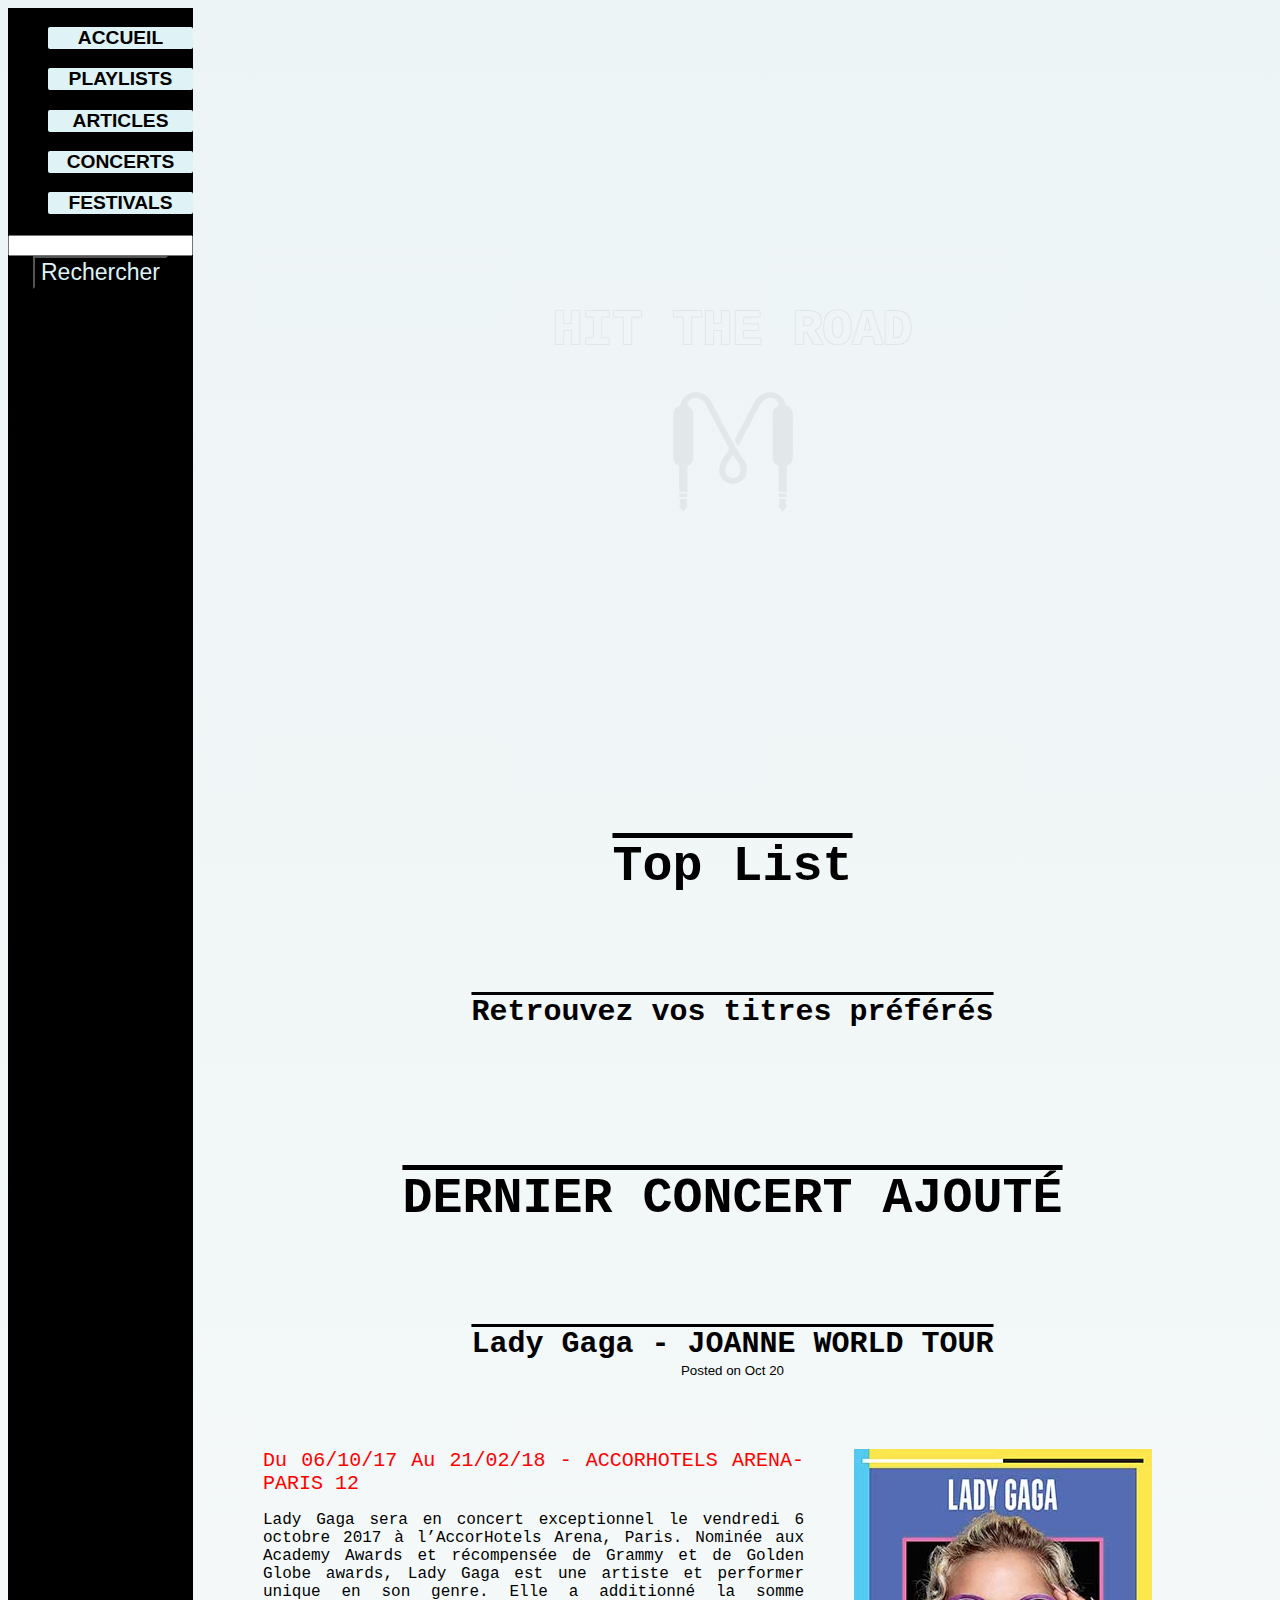
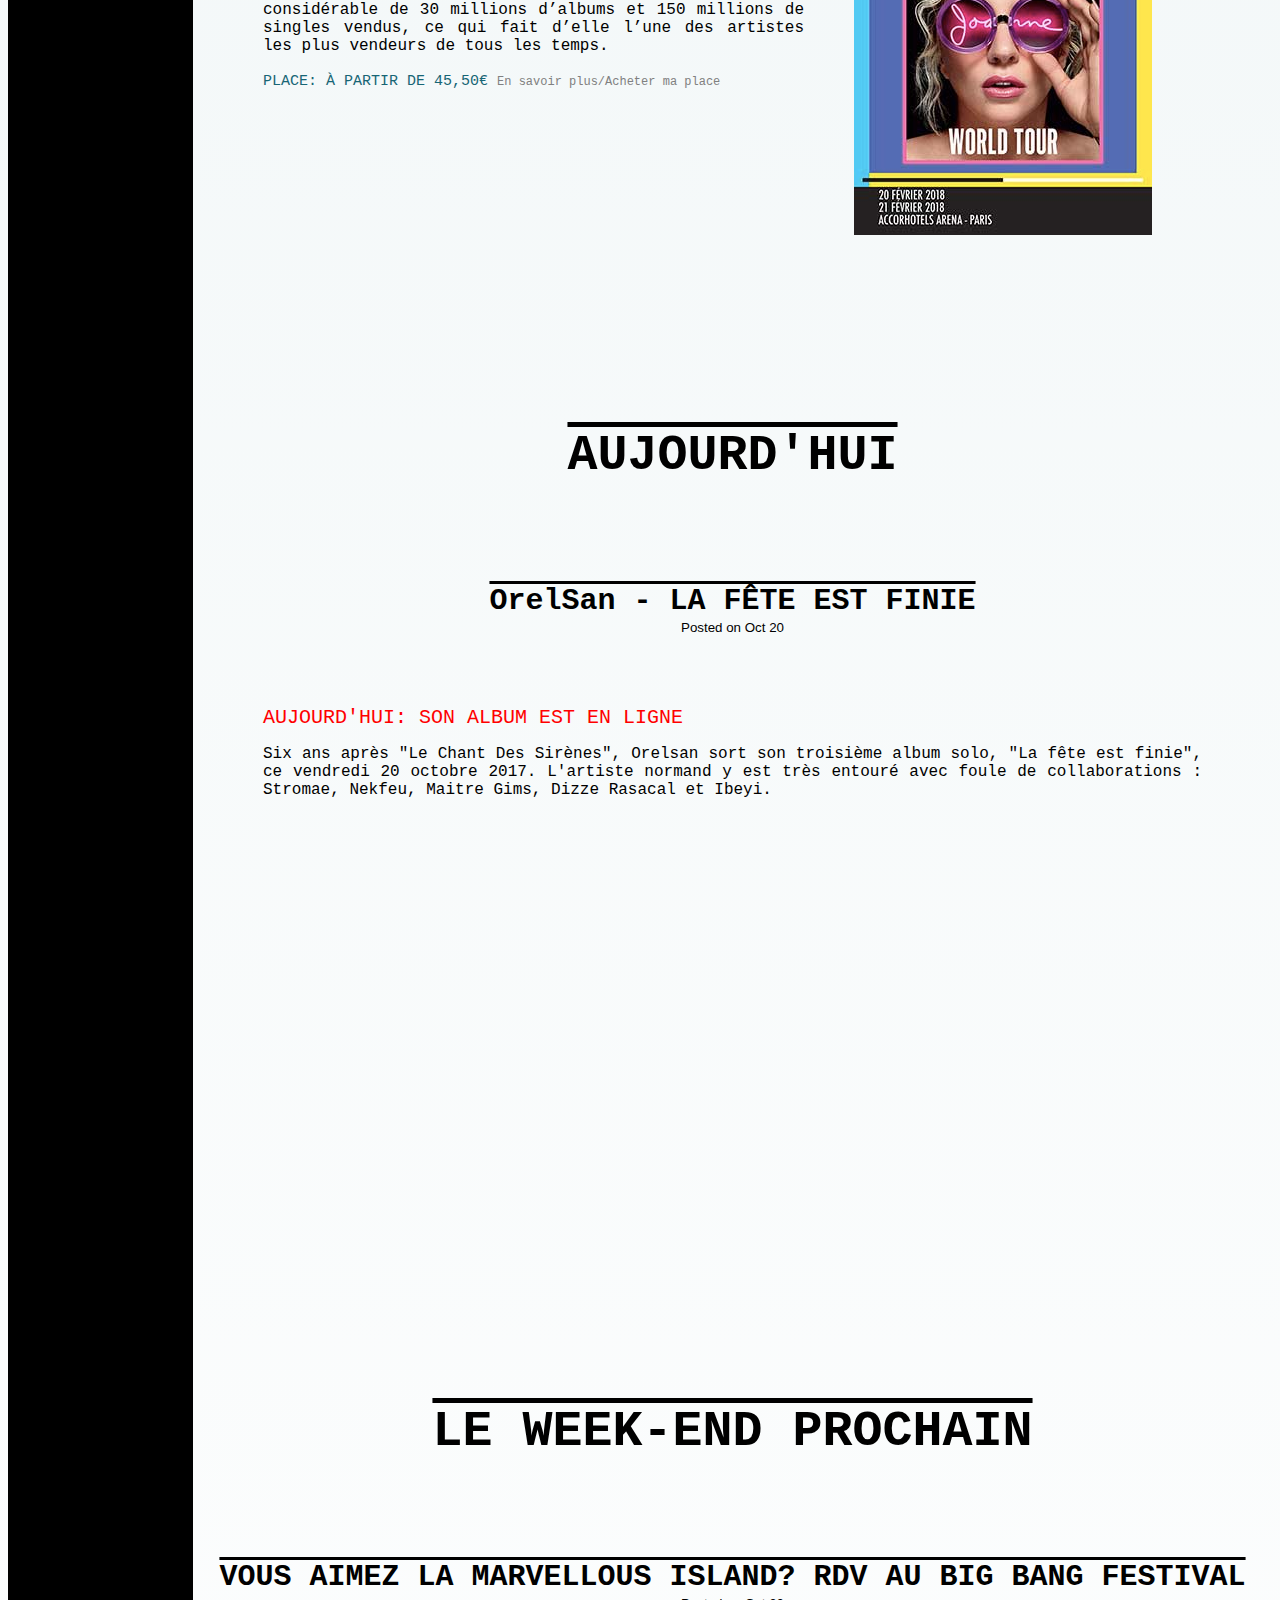
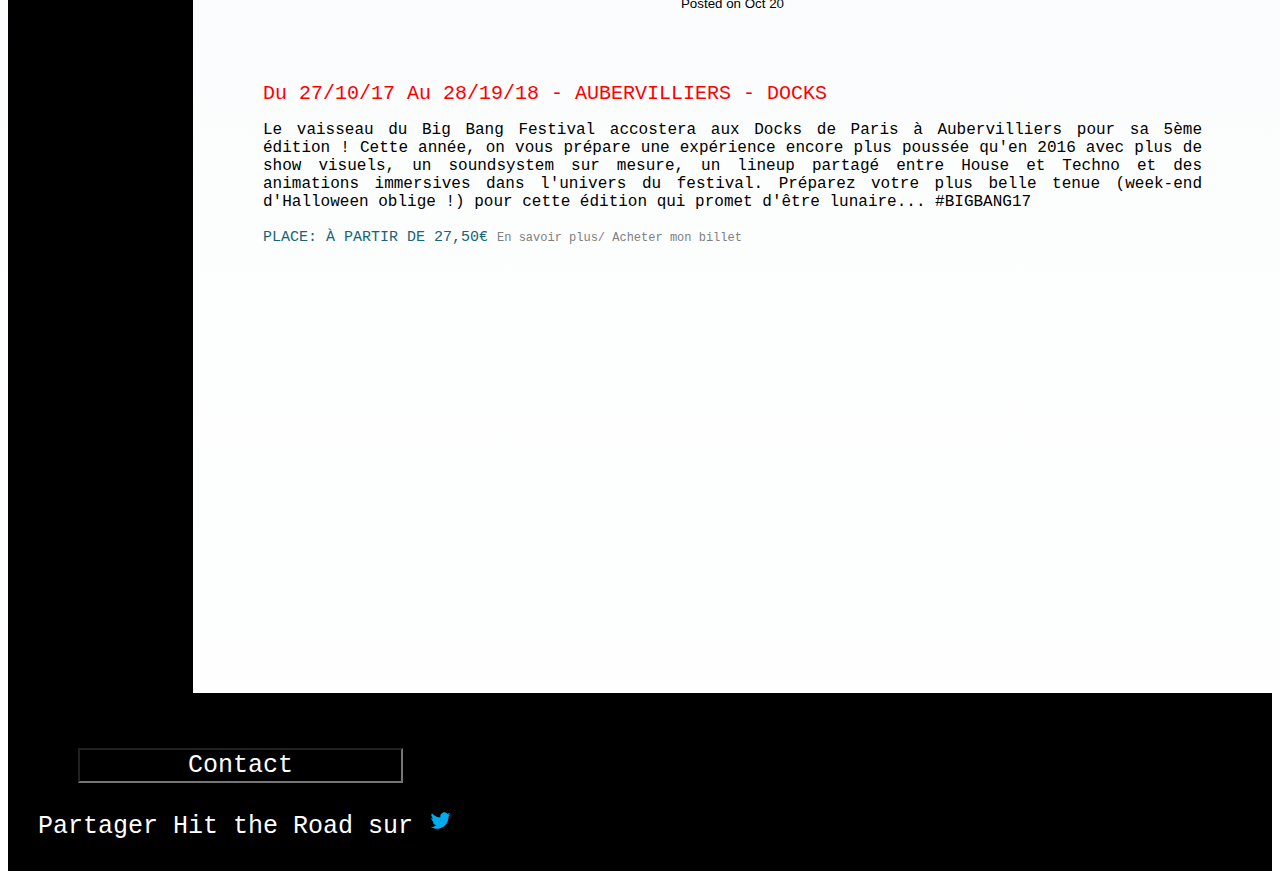
==== commit 6d92321d: "DERNIER COMMIT" ====
--- a/index.html
+++ b/index.html
@@ -2,147 +2,160 @@
 <html>
 
 
-<!-- Logo et nom du siteweb -->
+<!-- HEAD -->
+<head>
+  <link rel="icon" type="image/png" href="logo_petit.png"/>
+  <title>HOME | HIT THE ROAD</title>
+  <meta charset="utf-8">
+  <link rel="stylesheet" type="text/css" href="style.css">
+  <script src="https://ajax.googleapis.com/ajax/libs/jquery/3.2.1/jquery.min.js"></script>
+  <script src="script.js"></script>
+</head> <!-- FIN HEAD -->
 
-  <head>
-    <link rel="icon" type="image/png" href="logo_petit.png"/>
-    <title>HOME | HIT THE ROAD</title>
-    <meta charset="utf-8">
-    <link rel="stylesheet" type="text/css" href="style.css">
-    <script src="https://ajax.googleapis.com/ajax/libs/jquery/3.2.1/jquery.min.js"></script>
-    <script src="script.js"></script>
-  </head>
+<!-- TOUTE LA PAGE -->
+<body>
+
+<!-- TOUT SAUF FOOTER -->
+  <section class="parent">
+
+<!-- MENU -->
+  <section class="menu">
+    <nav class="menu-nav">
+      <ul><li class="div-couleur"><a href="index.html">ACCUEIL</a></li></ul>
+      <ul><li class="div-couleur"><a href="playlists.html">PLAYLISTS</a></li></ul>
+      <ul><li class="div-couleur"><a href="articles.html">ARTICLES</a></li></ul>
+      <ul><li class="div-couleur"><a href="concerts.html">CONCERTS</a></li></ul>
+      <ul><li class="div-couleur"><a href="festivals.html">FESTIVALS</a></li></ul>
+    </nav>
+
+<!-- BARRE DE RECHERCHES DANS LE MENU -->
+    <div class="td-header-menu-search">
+    <div class="td-search-btns-wrap">
+      <a id="td-header-search-button" href="#" role="button" class="dropdown-toggle " data-toggle="dropdown"><i class="td-icon-search"></i></a>
+      <a id="td-header-search-button-mob" href="#" role="button" class="dropdown-toggle " data-toggle="dropdown"><i class="td-icon-search"></i></a>
+    </div>
+    <div class="td-search-box-wrap">
+    <div class="td-drop-down-search" aria-labelledby="td-header-search-button">
+      <form method="get" class="td-search-form" action="file:///Users/elvanunal/Documents/GitHub/codecamp/index.html">
+      <div role="search" class="td-head-form-search-wrap">
+      <input id="td-header-search" type="text" value="" name="s" autocomplete="off">
+      <input class="wpb_button wpb_btn-inverse btn" type="submit" id="td-header-search-top" value="Rechercher">
+    </div>
+      </form>
+    <div id="td-aj-search"></div>
+    </div>
+    </div>
+    </div> <!-- FIN BARRE DE RECHERCHES DANS LE MENU -->
+  </section> <!-- FIN MENU-->
+
+<!-- TOUT SAUF MENU ET FOOTER -->
+  <section class="everything">
+
+<!-- PREMIÈRE PAGE DU SITE -->
+  <section class="hit">
+    <center>
+      <header>
+        <h1> HIT THE ROAD </h1>
+        <img src="logo.png" height="120" width="120">
+      </header>
+    </center>
+  </section> <!-- FIN PREMIÈRE PAGE DU SITE -->
+
+<!-- TOPLIST -->
+ <section class="home">
+   <article1>
+    <h2>Top List</h2>
+    <h3>Retrouvez vos titres préférés</h3>
+
+    <div class="row" id="toplistapi">
+    </div>
+
+    </article1>
+  </section> <!-- FIN TOPLIST -->
+
+<!-- CONCERT 4 - LADY GAGA -->
+  <section class="titre-article2">
+    <texte2>
+      <h2><a href="/concerts-du-moment">DERNIER CONCERT AJOUTÉ</a></h2>
+      <h3>Lady Gaga - JOANNE WORLD TOUR</h3>
+        <small>
+        Posted on <time datetime="2017-16-18T19:00">Oct 20</time>
+        </small>
+    </texte2>
+  </section>
+  <section class="article2">
+  <section class= "image-article2">
+    <img src="LadyGaga.jpg" alt="Lady Gaga"/>
+  </section>
+    <texte3>
+  <section class= "texte-article2">
+    <texte4> Du 06/10/17 Au 21/02/18 - ACCORHOTELS ARENA- PARIS 12 </texte4>
+    <p> Lady Gaga sera en concert exceptionnel le vendredi 6 octobre 2017 à l’AccorHotels Arena, Paris.
+  Nominée aux Academy Awards et récompensée de Grammy et de Golden Globe awards, Lady Gaga est une artiste et performer unique en son genre. Elle a additionné la somme considérable de 30 millions d’albums et 150 millions de singles vendus, ce qui fait d’elle l’une des artistes les plus vendeurs de tous les temps. </p>
+  <texte5> PLACE: À PARTIR DE 45,50€ </texte5>
+  <a class="plus" href="http://www.fnacspectacles.com/place-spectacle/manifestation/Variete-internationale-LADY-GAGA-LGAGA.htm?kard=1&gclid=CjwKCAjwmqHPBRBQEiwAOvbR8xznf-ZnKOsoU869z_X9HrnqOiF3JsE-vYBIH1-HAxnNo55HEW6wVxoCArAQAvD_BwE#/calendrier/">En savoir plus/Acheter ma place</a>
+    </section>
+    </texte3>
+    </section> <!-- CONCERT 4 - LADY GAGA -->
+
+<!-- ARTICLE 5 ORELSAN ALBUM AUJOURD'HUI -->
+  <section class="titre-article2">
+    <texte2>
+      <h2><a href="/nouveautes">AUJOURD'HUI</a></h2>
+      <h3>OrelSan - LA FÊTE EST FINIE  </h3>
+      <small>Posted on <time datetime="2017-10-20T19:00">Oct 20</time> </small>
+    </texte2>
+  </section>
+  <section class="article2">
+    <texte3>
+  <section class="video-article2">
+    <texte4>AUJOURD'HUI: SON ALBUM EST EN LIGNE</texte4>
+    <p> Six ans après "Le Chant Des Sirènes", Orelsan sort son troisième album solo, "La fête est finie", ce vendredi 20 octobre 2017. L'artiste normand y est très entouré avec foule de collaborations : Stromae, Nekfeu, Maitre Gims, Dizze Rasacal et Ibeyi. </p>
+  </section>
+  <section class="video-articleF">
+    <iframe src="https://open.spotify.com/embed/album/04mHlwou1RaPDo8SigFfKf" width="300" height="380" frameborder="0" allowtransparency="true"></iframe>
+  </section>
+    </texte3>
+  </section> <!-- FIN ARTICLE 5 ORELSAN ALBUM AUJOURD'HUI-->
+
+<!--- SECTION FESTIVALS -->
+  <section class="titre-article2">
+    <texte2>
+      <h2><a href="/concerts-du-moment">LE WEEK-END PROCHAIN</a></h2>
+      <h3>VOUS AIMEZ LA MARVELLOUS ISLAND? RDV AU BIG BANG FESTIVAL</h3>
+      <small> Posted on <time datetime="2017-16-18T19:00">Oct 20</time></small>
+    </texte2>
+  </section>
+  <section class="article2">
+    <texte3>
+  <section class= "video-article2">
+    <texte4> Du 27/10/17 Au 28/19/18 - AUBERVILLIERS - DOCKS </texte4>
+    <p> Le vaisseau du Big Bang Festival accostera aux Docks de Paris à Aubervilliers pour sa 5ème édition ! Cette année, on vous prépare une expérience encore plus poussée qu'en 2016 avec plus de show visuels, un soundsystem sur mesure, un lineup partagé entre House et Techno et des animations immersives dans l'univers du festival. Préparez votre plus belle tenue (week-end d'Halloween oblige !) pour cette édition qui promet d'être lunaire...
+  #BIGBANG17 </p>
+    <texte5> PLACE: À PARTIR DE 27,50€ </texte5>
+    <a class="plus" href="https://marvellous-island.fr">En savoir plus/ Acheter mon billet</a>
+  </section>
+  <section class= "video-articleF">
+    <iframe src="https://www.facebook.com/plugins/video.php?href=https%3A%2F%2Fwww.facebook.com%2Fsweetmusique%2Fvideos%2F1677037492309530%2F&show_text=0&width=560" width="560" height="206" style="border:none;overflow:hidden" scrolling="no" frameborder="0" allowTransparency="true" allowFullScreen="true"></iframe>
+  </section>
+    </texte3>
+  </section> <!-- FIN SECTION FESTIVALS -->
 
 
-  <body>
-
-    <section class="parent">
-    <section class="menu">
-
-      <nav class="menu-nav">
-        <ul><li class="div-couleur"><a href="index.html">ACCUEIL</a></li></ul>
-        <ul><li class="div-couleur"><a href="playlists.html">PLAYLISTS</a></li></ul>
-        <ul><li class="div-couleur"><a href="articles.html">ARTICLES</a></li></ul>
-        <ul><li class="div-couleur"><a href="concerts.html">CONCERTS</a></li></ul>
-        <ul><li class="div-couleur"><a href="festivals.html">FESTIVALS</a></li></ul>
-      </nav>
-
-      <div class="td-header-menu-search">
-      <div class="td-search-btns-wrap">
-          <a id="td-header-search-button" href="#" role="button" class="dropdown-toggle " data-toggle="dropdown"><i class="td-icon-search"></i></a>
-          <a id="td-header-search-button-mob" href="#" role="button" class="dropdown-toggle " data-toggle="dropdown"><i class="td-icon-search"></i></a>
-      </div>
-
-      <div class="td-search-box-wrap">
-      <div class="td-drop-down-search" aria-labelledby="td-header-search-button">
-          <form method="get" class="td-search-form" action="file:///Users/elvanunal/Documents/GitHub/codecamp/index.html">
-        <div role="search" class="td-head-form-search-wrap">
-                        <input id="td-header-search" type="text" value="" name="s" autocomplete="off">
-                        <input class="wpb_button wpb_btn-inverse btn" type="submit" id="td-header-search-top" value="Rechercher">
-                    </div>
-                </form>
-                <div id="td-aj-search"></div>
-            </div>
-        </div>
-    </div>
-      </section>
-
-<section class="everything">
-
-<section class="hit">
-  <center><header>
-      <h1> HIT THE ROAD </h1>
-      <img src="logo.png" height="120" width="120">
-  </header></center>
-</section>
-<section class="home">
-     <article1>
-        <h2>Top List</h2>
-        <h3>Retrouvez vos titres préférés</h3>
-
-          <div class="row" id="toplistapi">
-          </div>
-
-      </article1>
-    </section>
+  </section> <!-- FIN TOUT SAUF MENU ET FOOTER -->
+  </section> <!-- FIN TOUT SAUF FOOTER -->
 
 
-    <!-- CONCERT 4 - LADY GAGA -->
-
-    <section class="titre-article2">
-    <texte2>
-      <h2><a href="/concerts-du-moment">DERNIER CONCERT AJOUTÉ</a></h2>
-
-          <h3>Lady Gaga - JOANNE WORLD TOUR</h3>
-          <small>
-            Posted on <time datetime="2017-16-18T19:00">Oct 20</time>
-          </small>
-    </texte2>
-        </section>
-    <section class="article2">
-      <section class= "image-article2">
-              <img src="LadyGaga.jpg" alt="Lady Gaga"/>
-    </section>
-    <texte3>
-      <section class= "texte-article2">
-            <texte4> Du 06/10/17 Au 21/02/18 - ACCORHOTELS ARENA- PARIS 12
-    </texte4>
-            <p> Lady Gaga sera en concert exceptionnel le vendredi 6 octobre 2017 à l’AccorHotels Arena, Paris.
-  Nominée aux Academy Awards et récompensée de Grammy et de Golden Globe awards, Lady Gaga est une artiste et performer unique en son genre. Elle a additionné la somme considérable de 30 millions d’albums et 150 millions de singles vendus, ce qui fait d’elle l’une des artistes les plus vendeurs de tous les temps. </p>
-  <a class="plus" href="http://www.fnacspectacles.com/place-spectacle/manifestation/Variete-internationale-LADY-GAGA-LGAGA.htm?kard=1&gclid=CjwKCAjwmqHPBRBQEiwAOvbR8xznf-ZnKOsoU869z_X9HrnqOiF3JsE-vYBIH1-HAxnNo55HEW6wVxoCArAQAvD_BwE#/calendrier/">En savoir plus</a>
-
-    </section>
-    </texte3>
-    </section>
-
-    <!-- ARTICLE 4 EMINEM -->
-
-    <section class="titre-article3">
-        <texte2>
-          <h2><a href="/nouveautes">ARTICLE DU JOUR</a></h2>
-          <h3>EMINEM "The Storm" </h3>
-          <small>Posted on <time datetime="2017-10-20T19:00">Oct 20</time>
-        </texte2>
-
-    </section>
-
-    <section class="article3">
-      <section class="video-article3">
-      <iframe width="560" height="315" src="https://www.youtube.com/embed/TXGZJk0nQs4" frameborder="0" allowfullscreen></iframe>
-      </section>
-
-
-
-      <texte3>
-        <section class= "texte-article3">
-        <texte4>LES RÉACTIONS</texte4>
-        <p> "Eminem a décidément choisi le bon titrepour sa nouvelle vidéo dévoilée à l’occasion des Bet Hip-Hop Awards. Son clip «The Storm» («La Tempête»), destiné à balayer le président des Etats-Unis actuellement en poste, Donald Trump, a reçu une véritable vague de réactions sur Twitter.
-
-    Plus de deux millions d’internautes ont réagi à se retour fracassant du rappeur de Détroit. Et si certains de ces post étaient favorables à Slim Shady, comme ceux de LeBron James ou encore Ellen DeGeneres, tous n’ont pas partagé le même avis qu’Eminem.</p>
-<a class="plus" href="http://www.nrj.fr/artistes/eminem/actus/eminem-2-millions-de-reactions-sur-twitter-apres-son-clip-the-storm-351998">En savoir plus</a>
-
-        </section>
-      </texte3>
-
-    </section>
-
-
-
-
-</section>
-</section>
-
-
-<!-- Bas de page -->
-
+<!-- BAS DE PAGE -->
   <footer>
     <nav class="menu-nav">
-    <ul>
-    <input class="contact" value="Contact" onclick="parent.location='mailto:theohamon9@gmail.com?subject=Objet du courrier'">
-    </ul>
+      <ul>
+        <input class="contact" value="Contact" onclick="parent.location='mailto:theohamon9@gmail.com?subject=Objet du courrier'">
+      </ul>
     </nav>
-    <a class="twitter" href="https://twitter.com/share?url=https://elvanunal.github.io/codecamp/">Partager Hit the Road sur  <img src="LogoTwi.png" height="25" width="25"></a>
-  </footer>
+      <a class="twitter" href="https://twitter.com/share?url=https://elvanunal.github.io/codecamp/">Partager Hit the Road sur  <img src="LogoTwi.png" height="25" width="25"></a>
+  </footer> <!-- FIN DE BAS DE PAGE -->
 
-</body>
+</body> <!-- FIN TOUTE LA PAGE -->
+
 </html>
--- a/style.css
+++ b/style.css
@@ -3,43 +3,50 @@
 }
 
 body {
-background: linear-gradient(#EDF4F5 , white );
-weight: 100%;
-font-family: inherit;
-font-size: medium;
-}
-
-
+  background: linear-gradient(#EDF4F5 , white ); /* dégradé en fond de page */
+  weight: 100%;
+  font-family: inherit;
+  font-size: medium;
+}
 
 h1 {
   color:white;
   font-family: monospace;
   font-weight: bolder;
   font-size: 50px;
-  text-shadow: #000000 1px 1px, #000000 -1px 1px, #000000 -1px -1px, #000000 1px -1px;
-
+  text-shadow: #000000 1px 1px, #000000 -1px 1px, #000000 -1px -1px, #000000 1px -1px; /*animation*/
 }
 
 h2 {
   color:black;
   font-family: monospace;
   font-weight: bolder;
-  font-size: 30px;
-  margin: 0px;
-}
+  font-size: 50px;
+  margin-bottom: 100px;
+  text-decoration: overline;
+}
+
 
 h3 {
   color:black;
   font-family: monospace;
+  font-size: 30px;
+  margin:0px;
+  text-align: center;
+  text-decoration: overline;
+}
+
+texte4 {
+  color: red;
+  font-family: monospace;
   font-size: 20px;
   margin:0px;
 }
 
-texte4 {
-  color: red;
-  font-family: monospace;
-  font-size: 20px;
-  margin:0px;
+texte5 {
+  color: #176575;
+  font-family:monospace;
+  font-size: 15px;
 }
 
 a {
@@ -60,7 +67,8 @@
 a.plus {
   color:grey;
   font-size:12px;
-  font-family:monospace
+  font-family:monospace;
+  margin-bottom: 30px;
 }
 
 nav.menu-nav ul li.btn{
@@ -73,34 +81,30 @@
     padding: 10px;
 }
 
-
 .menu {
   width: 100%;
   font-weight: bolder;
   font-size: larger;
-      text-align: center;
-      width: 300px;
-      weight:250px;
-      background: black;
-}
-
-
-
-
-
+  text-align: center;
+  width: 300px;
+  weight:250px;
+  background: black;
+}
+
+/* écriture menu */
 
 .div-couleur {
-    background: #DFF2F5 ;
-    border-radius:2px;
-    -moz-transition: all .5s;
+  background: #DFF2F5 ;
+  border-radius:2px;
+  -moz-transition: all .5s;
 }
 .div-couleur:hover {
-    background: #72B7C1 ;
-    border-radius: 50px;
-}
-
-
-input.wpb_button {
+  background: #72B7C1 ;
+  border-radius: 50px;
+}
+
+
+/* Bouton rechercher */ input.wpb_button {
   font-size: larger;
   background: black;
   color: #DFF2F5 ;
@@ -118,19 +122,12 @@
 }
 
 .parent {
-  display:flex;
-}
-
-
-
-
-
-
-
+  display:flex; /* disposition des sections */
+}
 
 .article2 {
   display: flex;
-  flex-direction: column;
+  flex-direction: row-reverse;
   padding-top: 70px;
   text-align: justify;
   margin-left: 70px;
@@ -145,14 +142,12 @@
   padding-bottom: 50px;
 }
 
-
 .titre-article2 {
   display: flex;
   justify-content: center;
   text-align:center;
   padding-top: 100px;
 }
-
 
 .article3 {
   display: flex;
@@ -164,18 +159,42 @@
   padding-bottom: 40px;
 }
 
-.video-article3 {
-  display:flex;
-  justify-content: row-reverse;
-  margin-bottom: 40px;
-  margin-left: 40px;
-  margin-right: 40px;
+.video-articleF {
+  display:flex;
+  justify-content: center;
+  margin-bottom: 40px;
+  margin-left: 40px;
+  margin-right: 40px;
+}
+
+.listspotify {
+  display:flex;
+  justify-content: center;
+  margin-bottom: 40px;
+  margin-left: 40px;
+  margin-right: 40px;
+}
+
+.playlists {
+  display:flex;
+  flex-direction: column;
+  padding-top: 70px;
+  text-align: justify;
+  margin-left: 85px;
 }
 
 .image-article3 {
   display:flex;
   justify-content: row-reverse;
   padding-right: 50px;
+}
+
+.video-article3 {
+  display:flex;
+  justify-content: row-reverse;
+  margin-bottom: 40px;
+  margin-left: 40px;
+  margin-right: 40px;
 }
 
 .titre-article3 {
@@ -192,46 +211,32 @@
   padding-left: 70px;
   padding-right: 70px;
 }
-
-
-
-
-.video-articleF {
-  display:flex;
-  justify-content: center;
-  margin-bottom: 40px;
-  margin-left: 40px;
-  margin-right: 40px;
-}
-
-
 
 footer {
     background-color: black ;
     padding: 30px;
     font-size: 25px;
     font-family: monospace;
-
 }
 
 input.contact {
   background-color: black;
   font-family: monospace;
   font-size: 25px;
-    text-align: center;
-    color: white;
-}
-
-iframe{
+  text-align: center;
+  color: white;
+}
+
+/* animation sur les poches d'abum spotify */ iframe{
   margin-right: 10px;
   -moz-transition: all 0.5s ease-in-out 0s;
-    -webkit-transition: all 0.5s ease-in-out 0s;
-    -o-transition: all 0.5s ease-in-out 0s;
-    -ms-transition: all 0.5s ease-in-out 0s;
-    transition: all 0.5s ease-in-out 0s;
-    opacity: 0.7;
-    height: 400px;
-    margin-bottom: 7px;
+  -webkit-transition: all 0.5s ease-in-out 0s;
+  -o-transition: all 0.5s ease-in-out 0s;
+  -ms-transition: all 0.5s ease-in-out 0s;
+  transition: all 0.5s ease-in-out 0s;
+  opacity: 0.7;
+  height: 400px;
+  margin-bottom: 7px;
 }
 
 iframe:hover {
@@ -242,267 +247,3 @@
     transform: rotate(5deg) scale(1.10);
     opacity: 1;
 }
-
-
-html {
-  font-family: sans-serif;
-}
-
-body {
-background: linear-gradient(#EDF4F5 , white );
-weight: 100%;
-font-family: inherit;
-font-size: medium;
-}
-
-
-h1 {
-  color:white;
-  font-family: monospace;
-  font-weight: bolder;
-  font-size: 50px;
-  text-shadow: #000000 1px 1px, #000000 -1px 1px, #000000 -1px -1px, #000000 1px -1px;
-
-}
-
-h2 {
-  color:black;
-  font-family: monospace;
-  font-weight: bolder;
-  font-size: 50px;
-  margin-bottom: 100px;
-  text-decoration: overline;
-}
-
-h3 {
-  color:black;
-  font-family: monospace;
-  font-size: 30px;
-  margin:0px;
-      text-align: center;
-      text-decoration: overline;
-
-}
-
-texte4 {
-  color: red;
-  font-family: monospace;
-  font-size: 20px;
-  margin:0px;
-}
-
-a {
-   text-decoration: none;
-   color: black;
-   font-style: none;
-}
-
-p {
-  font-size: 16px;
-  font-family: monospace;
-}
-
-a.twitter {
-  color: white;
-}
-
-a.plus {
-  color:grey;
-  font-size:12px;
-  font-family:monospace
-}
-
-
-nav.menu-nav ul li.btn{
-  width: 150px;
-  weight: 100%;
-        float: right;
-    display: block;
-  text-align: center;
-    background-blend-mode: darken;
-    padding: 10px;
-}
-
-
-.menu {
-  width: 100%;
-  font-weight: bolder;
-  font-size: larger;
-      text-align: center;
-      width: 300px;
-      weight:250px;
-      background: black;
-}
-
-
-
-
-
-
-.div-couleur {
-    background: #DFF2F5 ;
-    border-radius:2px;
-    -moz-transition: all .5s;
-}
-.div-couleur:hover {
-    background: #72B7C1 ;
-    border-radius: 50px;
-}
-
-
-input.wpb_button {
-  font-size: larger;
-  background: black;
-  color: #DFF2F5 ;
-}
-
-.hit {
-  padding:260px;
-}
-
-.home {
-  display: flex;
-  justify-content: center;
-  text-align:center;
-  padding-top: 20px;
-}
-
-.parent {
-  display:flex;
-}
-
-
-
-
-.playlists {
-
-display:flex;
-flex-direction: column;
-padding-top: 70px;
-text-align: justify;
-margin-left: 85px;
-
-}
-
-
-
-.article2 {
-  display: flex;
-  flex-direction: row-reverse;
-  padding-top: 70px;
-  text-align: justify;
-  margin-left: 70px;
-  margin-right: 70px;
-}
-
-.image-article3 {
-  display:flex;
-  justify-content: row-reverse;
-  padding-right: 50px;
-}
-
-.image-article2 {
-  display:flex;
-  justify-content: row-reverse;
-  padding-right: 50px;
-  padding-left: 50px;
-  padding-bottom: 50px;
-}
-
-.titre-article2 {
-  display: flex;
-  justify-content: center;
-  text-align:center;
-  padding-top: 100px;
-}
-
-
-.article3 {
-  display: flex;
-  flex-direction: row-reverse;
-  padding-top: 70px;
-  text-align: justify;
-  margin-left: 40px;
-  margin-right: 40px;
-  padding-bottom: 40px;
-}
-
-.video-article3 {
-  display:flex;
-  justify-content: row-reverse;
-  margin-bottom: 40px;
-}
-
-
-.titre-article3 {
-  display: flex;
-  justify-content: center;
-  text-align:center;
-  padding-top: 100px;
-  margin-bottom: 40px;
-  margin-left: 40px;
-  margin-right: 40px;
-}
-
-.texte-article3 {
-  padding-left: 70px;
-  padding-right: 70px;
-}
-
-.video-articleF {
-  display:flex;
-  justify-content: center;
-  margin-bottom: 40px;
-  margin-left: 40px;
-  margin-right: 40px;
-}
-
-
-
-
-
-
-footer {
-    background-color: black ;
-    padding: 30px;
-    font-size: 25px;
-    font-family: monospace;
-
-}
-
-input.contact {
-  background-color: black;
-  font-family: monospace;
-  font-size: 25px;
-    text-align: center;
-    color: white;
-}
-
-iframe{
-  margin-right: 10px;
-  -moz-transition: all 0.5s ease-in-out 0s;
-    -webkit-transition: all 0.5s ease-in-out 0s;
-    -o-transition: all 0.5s ease-in-out 0s;
-    -ms-transition: all 0.5s ease-in-out 0s;
-    transition: all 0.5s ease-in-out 0s;
-    opacity: 0.7;
-    height: 400px;
-    margin-bottom: 7px;
-}
-
-iframe:hover {
-  -moz-transform: rotate(5deg) scale(1.10);
-    -webkit-transform: rotate(5deg) scale(1.10);
-    -o-transform: rotate(5deg) scale(1.10);
-    -ms-transform: rotate(5deg) scale(1.10);
-    transform: rotate(5deg) scale(1.10);
-    opacity: 1;
-}
-
-.video-articleF {
-  display:flex;
-  justify-content: center;
-  margin-bottom: 40px;
-  margin-left: 40px;
-  margin-right: 40px;
-}
